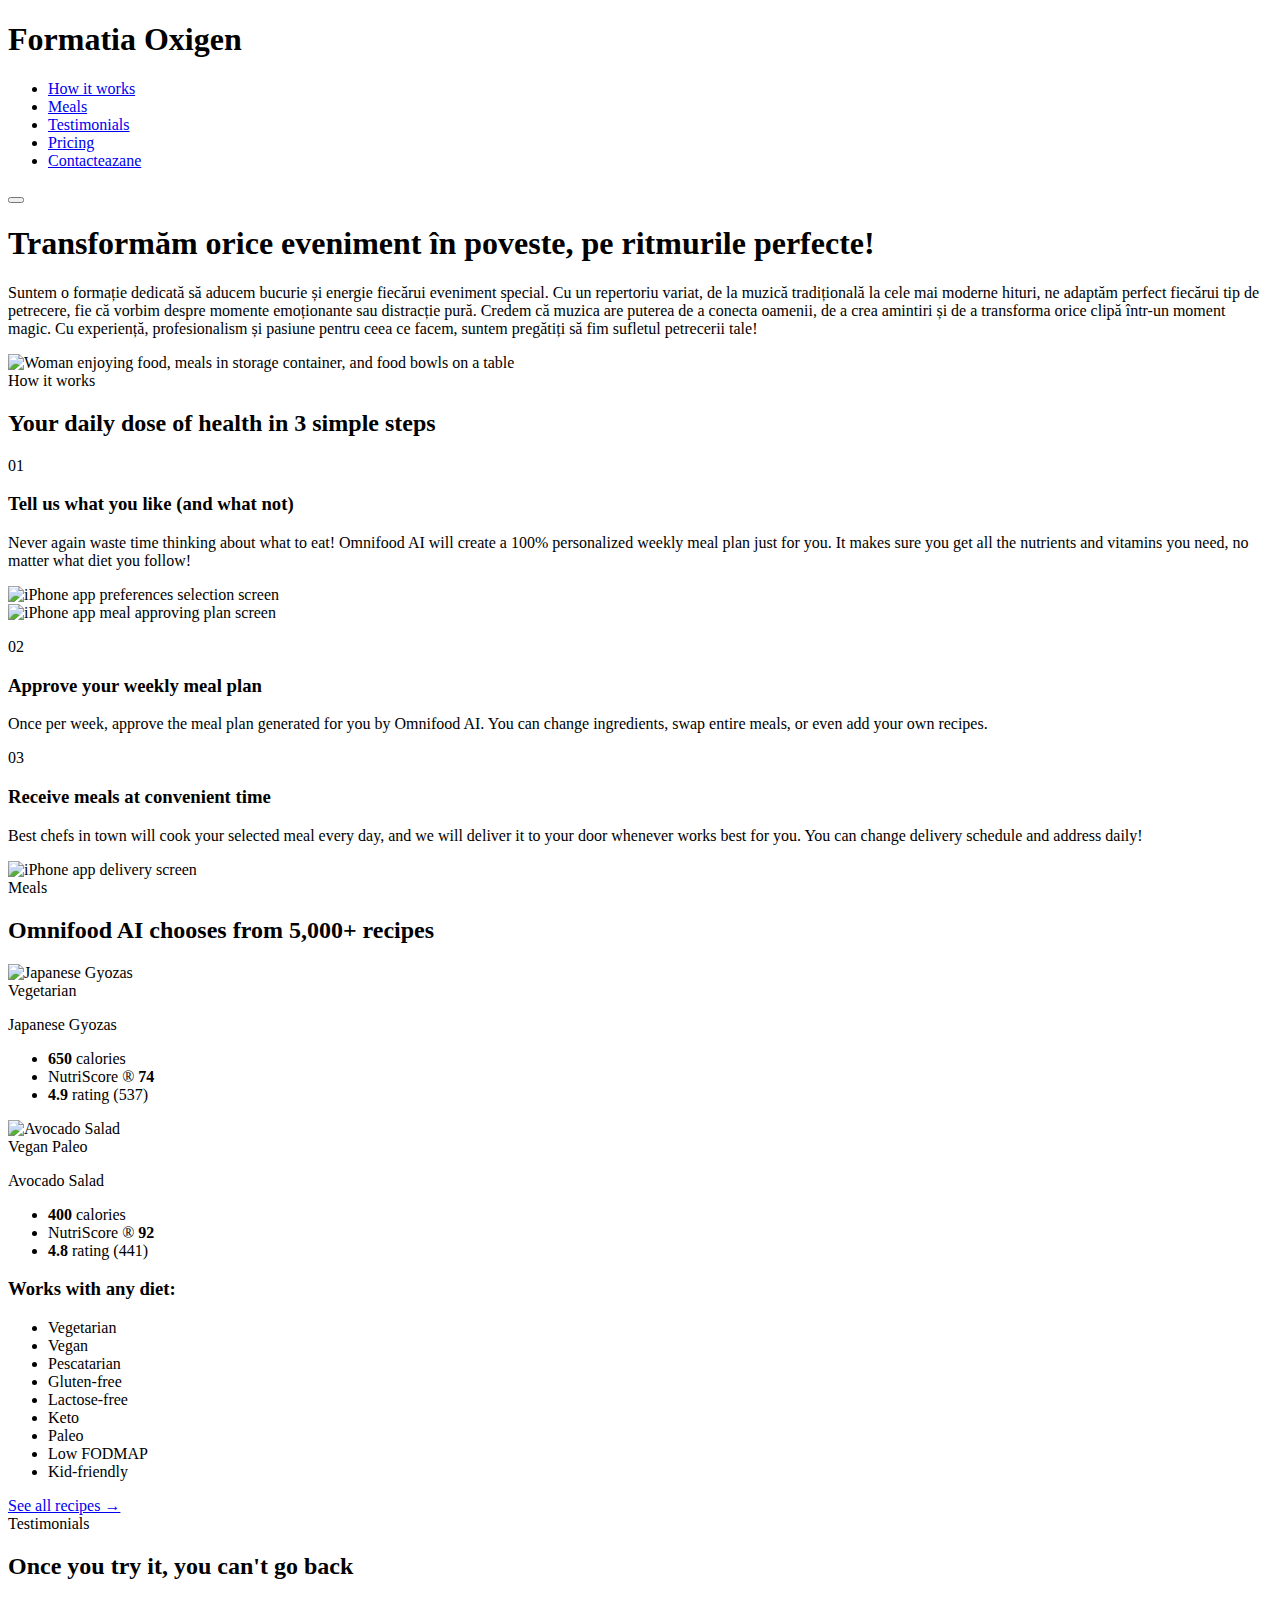
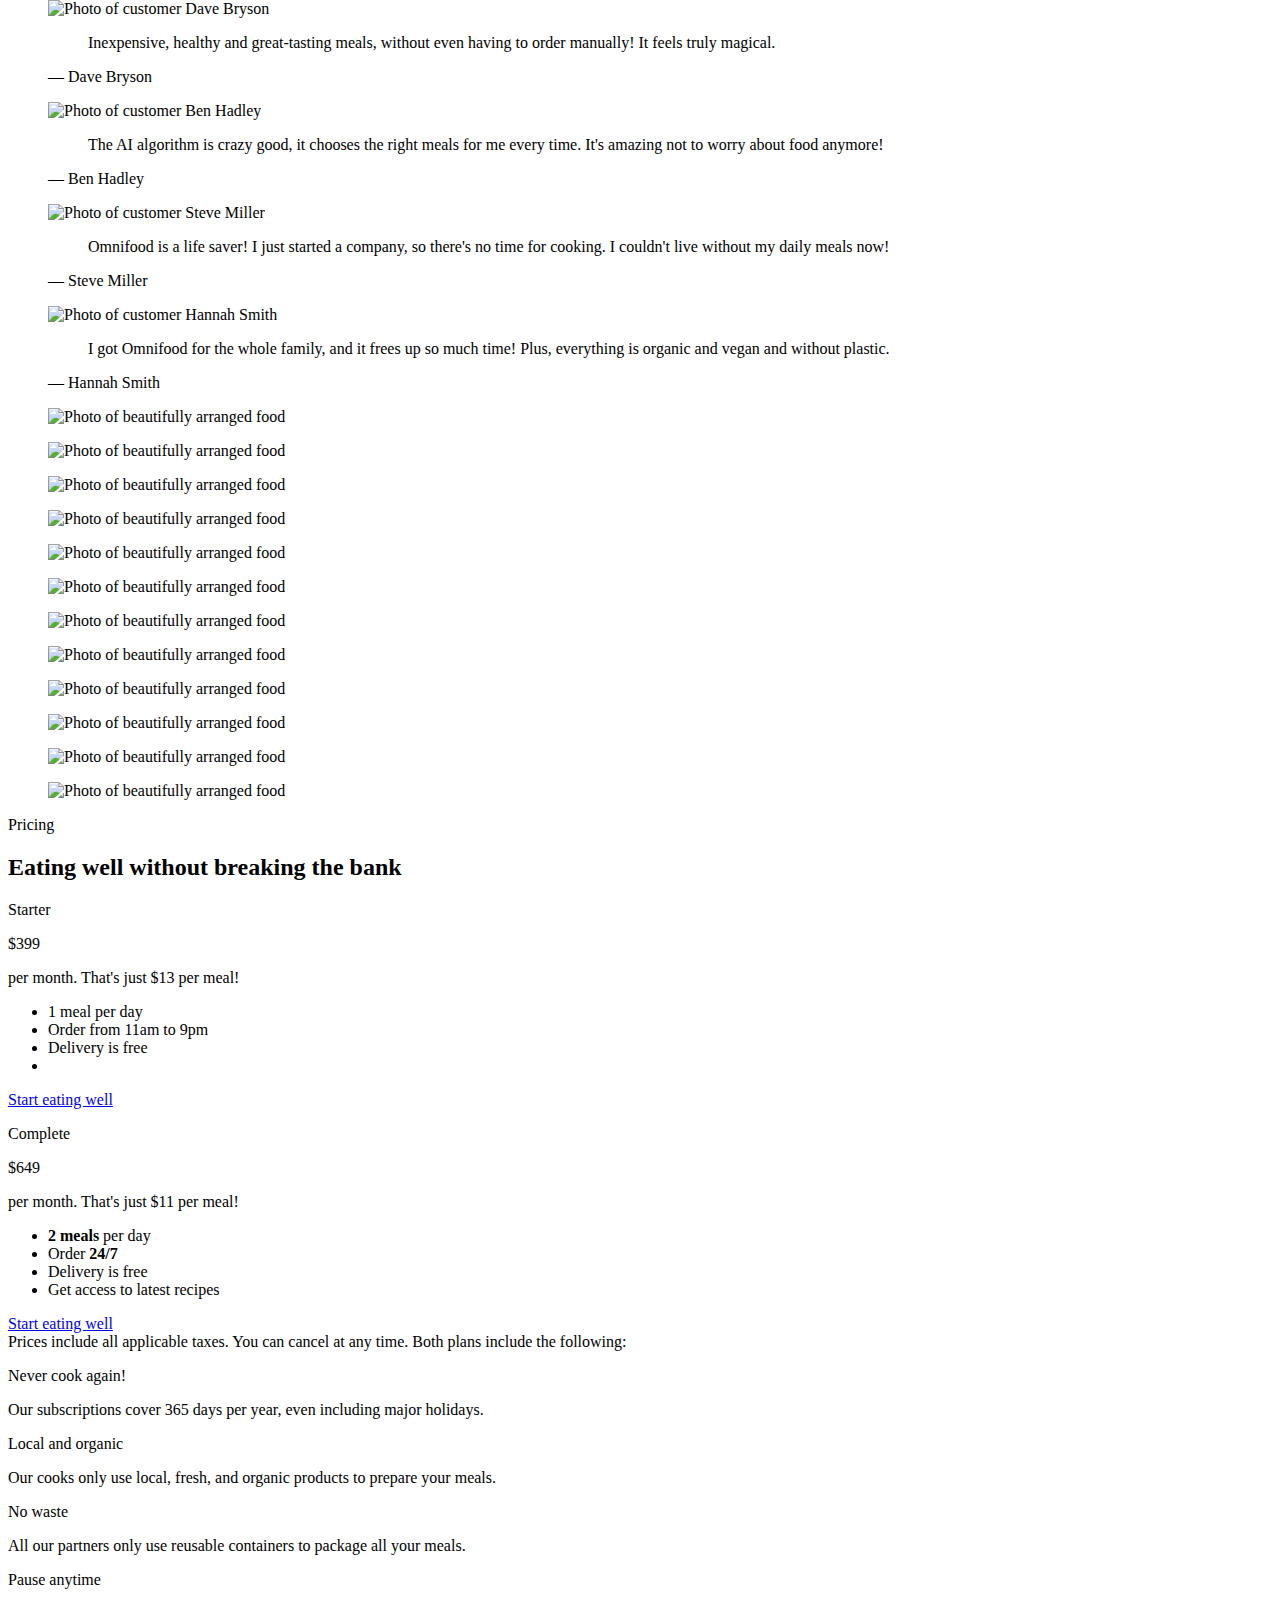
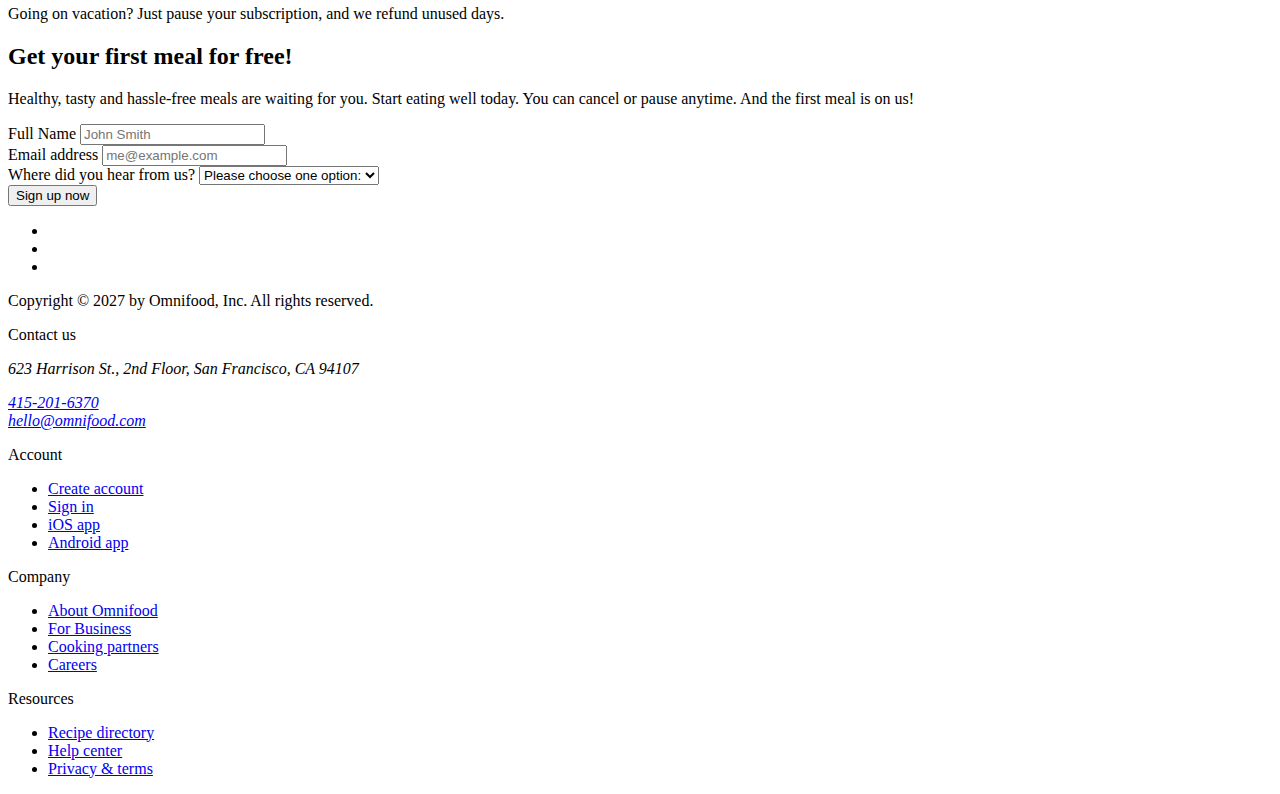
==== formatiaoxigen/src/main/resources/templates/index.html @ ca4342b4 "add files" ====
<!DOCTYPE html>
<html lang="en">
  <head>
    <meta charset="UTF-8" />
    <meta http-equiv="X-UA-Compatible" content="IE=edge" />
    <meta
      name="description"
      content="Omnifood is an AI-powered food subscription that will make you eat healthy again, 365 days per year. It's tailored to your personal tastes and nutritional needs."
    />

    <!-- Always include this line of code!!! -->
    <meta name="viewport" content="width=device-width, initial-scale=1.0" />

    <link rel="icon" href="img/favicon.png" />
    <link rel="apple-touch-icon" href="img/apple-touch-icon.png" />
    <link rel="manifest" href="manifest.webmanifest" />
    <link rel="preconnect" href="https://fonts.gstatic.com" />
    <link
      href="https://fonts.googleapis.com/css2?family=Rubik:wght@400;500;600;700&display=swap"
      rel="stylesheet"
    />

    <link rel="stylesheet" href="css/general.css" />
    <link rel="stylesheet" href="css/style.css" />
    <link rel="stylesheet" href="css/queries.css" />

    <script
      type="module"
      src="https://unpkg.com/ionicons@5.4.0/dist/ionicons/ionicons.esm.js"
    ></script>
    <script
      nomodule=""
      src="https://unpkg.com/ionicons@5.4.0/dist/ionicons/ionicons.js"
    ></script>

    <script
      defer
      src="https://unpkg.com/smoothscroll-polyfill@0.4.4/dist/smoothscroll.min.js"
    ></script>
    <script defer src="js/script.js"></script>

    <title>Formatia Oxigen</title>
  </head>
  <body>
    <header class="header">
      <h1 class="logo-formatie">Formatia Oxigen</h1>

      <nav class="main-nav">
        <ul class="main-nav-list">
          <li><a class="main-nav-link" href="#how">How it works</a></li>
          <li><a class="main-nav-link" href="#meals">Meals</a></li>
          <li>
            <a class="main-nav-link" href="#testimonials">Testimonials</a>
          </li>
          <li><a class="main-nav-link" href="#pricing">Pricing</a></li>
          <li><a class="main-nav-link nav-cta" href="#cta">Contacteazane</a></li>
        </ul>
      </nav>

      <button class="btn-mobile-nav">
        <ion-icon class="icon-mobile-nav" name="menu-outline"></ion-icon>
        <ion-icon class="icon-mobile-nav" name="close-outline"></ion-icon>
      </button>
    </header>

    <main>
      <section class="section-hero">
        <div class="hero">
          <div class="hero-text-box">
            <h1 class="heading-primary">
              Transformăm orice eveniment în poveste, pe ritmurile perfecte!
            </h1>
            <p class="hero-description">
              Suntem o formație dedicată să aducem bucurie și energie fiecărui eveniment special.
              Cu un repertoriu variat, de la muzică tradițională la cele mai moderne hituri,
              ne adaptăm perfect fiecărui tip de petrecere, fie că vorbim despre momente emoționante sau distracție pură.
              Credem că muzica are puterea de a conecta oamenii, de a crea amintiri și de a transforma orice clipă
              într-un moment magic. Cu experiență, profesionalism și pasiune pentru ceea ce facem, suntem pregătiți
              să fim sufletul petrecerii tale!
            </p>
          </div>
          <div class="hero-img-box">
            <picture>
              <source srcset="img/formatie-completa.jpg" type="image/png" />
              <img
                src="img/formatie-completa.jpg"
                class="hero-img"
                alt="Woman enjoying food, meals in storage container, and food bowls on a table"
              />
            </picture>
          </div>
        </div>
      </section>

      <section class="section-how" id="how">
        <div class="container">
          <span class="subheading">How it works</span>
          <h2 class="heading-secondary">
            Your daily dose of health in 3 simple steps
          </h2>
        </div>

        <div class="container grid grid--2-cols grid--center-v">
          <!-- STEP 01 -->
          <div class="step-text-box">
            <p class="step-number">01</p>
            <h3 class="heading-tertiary">
              Tell us what you like (and what not)
            </h3>
            <p class="step-description">
              Never again waste time thinking about what to eat! Omnifood AI
              will create a 100% personalized weekly meal plan just for you. It
              makes sure you get all the nutrients and vitamins you need, no
              matter what diet you follow!
            </p>
          </div>

          <div class="step-img-box">
            <img
              src="img/app/app-screen-1.png"
              class="step-img"
              alt="iPhone app
            preferences selection screen"
            />
          </div>

          <!-- STEP 02 -->
          <div class="step-img-box">
            <img
              src="img/app/app-screen-2.png"
              class="step-img"
              alt="iPhone app
            meal approving plan screen"
            />
          </div>
          <div class="step-text-box">
            <p class="step-number">02</p>
            <h3 class="heading-tertiary">Approve your weekly meal plan</h3>
            <p class="step-description">
              Once per week, approve the meal plan generated for you by Omnifood
              AI. You can change ingredients, swap entire meals, or even add
              your own recipes.
            </p>
          </div>

          <!-- STEP 03 -->
          <div class="step-text-box">
            <p class="step-number">03</p>
            <h3 class="heading-tertiary">Receive meals at convenient time</h3>
            <p class="step-description">
              Best chefs in town will cook your selected meal every day, and we
              will deliver it to your door whenever works best for you. You can
              change delivery schedule and address daily!
            </p>
          </div>
          <div class="step-img-box">
            <img
              src="img/app/app-screen-3.png"
              class="step-img"
              alt="iPhone app
            delivery screen"
            />
          </div>
        </div>
      </section>

      <section class="section-meals" id="meals">
        <div class="container center-text">
          <span class="subheading">Meals</span>
          <h2 class="heading-secondary">
            Omnifood AI chooses from 5,000+ recipes
          </h2>
        </div>

        <div class="container grid grid--3-cols margin-bottom-md">
          <div class="meal">
            <img
              src="img/meals/meal-1.jpg"
              class="meal-img"
              alt="Japanese Gyozas"
            />
            <div class="meal-content">
              <div class="meal-tags">
                <span class="tag tag--vegetarian">Vegetarian</span>
              </div>
              <p class="meal-title">Japanese Gyozas</p>
              <ul class="meal-attributes">
                <li class="meal-attribute">
                  <ion-icon class="meal-icon" name="flame-outline"></ion-icon>
                  <span><strong>650</strong> calories</span>
                </li>
                <li class="meal-attribute">
                  <ion-icon
                    class="meal-icon"
                    name="restaurant-outline"
                  ></ion-icon>
                  <span>NutriScore &reg; <strong>74</strong></span>
                </li>
                <li class="meal-attribute">
                  <ion-icon class="meal-icon" name="star-outline"></ion-icon>
                  <span><strong>4.9</strong> rating (537)</span>
                </li>
              </ul>
            </div>
          </div>

          <div class="meal">
            <img
              src="img/meals/meal-2.jpg"
              class="meal-img"
              alt="Avocado Salad"
            />
            <div class="meal-content">
              <div class="meal-tags">
                <span class="tag tag--vegan">Vegan</span>
                <span class="tag tag--paleo">Paleo</span>
              </div>
              <p class="meal-title">Avocado Salad</p>
              <ul class="meal-attributes">
                <li class="meal-attribute">
                  <ion-icon class="meal-icon" name="flame-outline"></ion-icon>
                  <span><strong>400</strong> calories</span>
                </li>
                <li class="meal-attribute">
                  <ion-icon
                    class="meal-icon"
                    name="restaurant-outline"
                  ></ion-icon>
                  <span>NutriScore &reg; <strong>92</strong></span>
                </li>
                <li class="meal-attribute">
                  <ion-icon class="meal-icon" name="star-outline"></ion-icon>
                  <span><strong>4.8</strong> rating (441)</span>
                </li>
              </ul>
            </div>
          </div>

          <div class="diets">
            <h3 class="heading-tertiary">Works with any diet:</h3>
            <ul class="list">
              <li class="list-item">
                <ion-icon class="list-icon" name="checkmark-outline"></ion-icon>
                <span>Vegetarian</span>
              </li>
              <li class="list-item">
                <ion-icon class="list-icon" name="checkmark-outline"></ion-icon>
                <span>Vegan</span>
              </li>
              <li class="list-item">
                <ion-icon class="list-icon" name="checkmark-outline"></ion-icon>
                <span>Pescatarian</span>
              </li>
              <li class="list-item">
                <ion-icon class="list-icon" name="checkmark-outline"></ion-icon>
                <span>Gluten-free</span>
              </li>
              <li class="list-item">
                <ion-icon class="list-icon" name="checkmark-outline"></ion-icon>
                <span>Lactose-free</span>
              </li>
              <li class="list-item">
                <ion-icon class="list-icon" name="checkmark-outline"></ion-icon>
                <span>Keto</span>
              </li>
              <li class="list-item">
                <ion-icon class="list-icon" name="checkmark-outline"></ion-icon>
                <span>Paleo</span>
              </li>
              <li class="list-item">
                <ion-icon class="list-icon" name="checkmark-outline"></ion-icon>
                <span>Low FODMAP</span>
              </li>
              <li class="list-item">
                <ion-icon class="list-icon" name="checkmark-outline"></ion-icon>
                <span>Kid-friendly</span>
              </li>
            </ul>
          </div>
        </div>

        <div class="container all-recipes">
          <a href="#" class="link">See all recipes &rarr;</a>
        </div>
      </section>

      <section class="section-testimonials" id="testimonials">
        <div class="testimonials-container">
          <span class="subheading">Testimonials</span>
          <h2 class="heading-secondary">Once you try it, you can't go back</h2>

          <div class="testimonials">
            <figure class="testimonial">
              <img
                class="testimonial-img"
                alt="Photo of customer Dave Bryson"
                src="img/customers/dave.jpg"
              />
              <blockquote class="testimonial-text">
                Inexpensive, healthy and great-tasting meals, without even
                having to order manually! It feels truly magical.
              </blockquote>
              <p class="testimonial-name">&mdash; Dave Bryson</p>
            </figure>

            <figure class="testimonial">
              <img
                class="testimonial-img"
                alt="Photo of customer Ben Hadley"
                src="img/customers/ben.jpg"
              />
              <blockquote class="testimonial-text">
                The AI algorithm is crazy good, it chooses the right meals for
                me every time. It's amazing not to worry about food anymore!
              </blockquote>
              <p class="testimonial-name">&mdash; Ben Hadley</p>
            </figure>

            <figure class="testimonial">
              <img
                class="testimonial-img"
                alt="Photo of customer Steve Miller"
                src="img/customers/steve.jpg"
              />
              <blockquote class="testimonial-text">
                Omnifood is a life saver! I just started a company, so there's
                no time for cooking. I couldn't live without my daily meals now!
              </blockquote>
              <p class="testimonial-name">&mdash; Steve Miller</p>
            </figure>

            <figure class="testimonial">
              <img
                class="testimonial-img"
                alt="Photo of customer Hannah Smith"
                src="img/customers/hannah.jpg"
              />
              <blockquote class="testimonial-text">
                I got Omnifood for the whole family, and it frees up so much
                time! Plus, everything is organic and vegan and without plastic.
              </blockquote>
              <p class="testimonial-name">&mdash; Hannah Smith</p>
            </figure>
          </div>
        </div>

        <div class="gallery">
          <figure class="gallery-item">
            <img
              src="img/gallery/gallery-1.jpg"
              alt="Photo of beautifully
            arranged food"
            />
            <!-- <figcaption>Caption</figcaption> -->
          </figure>
          <figure class="gallery-item">
            <img
              src="img/gallery/gallery-2.jpg"
              alt="Photo of beautifully
            arranged food"
            />
          </figure>
          <figure class="gallery-item">
            <img
              src="img/gallery/gallery-3.jpg"
              alt="Photo of beautifully
            arranged food"
            />
          </figure>
          <figure class="gallery-item">
            <img
              src="img/gallery/gallery-4.jpg"
              alt="Photo of beautifully
            arranged food"
            />
          </figure>
          <figure class="gallery-item">
            <img
              src="img/gallery/gallery-5.jpg"
              alt="Photo of beautifully
            arranged food"
            />
          </figure>
          <figure class="gallery-item">
            <img
              src="img/gallery/gallery-6.jpg"
              alt="Photo of beautifully
            arranged food"
            />
          </figure>
          <figure class="gallery-item">
            <img
              src="img/gallery/gallery-7.jpg"
              alt="Photo of beautifully
            arranged food"
            />
          </figure>
          <figure class="gallery-item">
            <img
              src="img/gallery/gallery-8.jpg"
              alt="Photo of beautifully
            arranged food"
            />
          </figure>
          <figure class="gallery-item">
            <img
              src="img/gallery/gallery-9.jpg"
              alt="Photo of beautifully
            arranged food"
            />
          </figure>
          <figure class="gallery-item">
            <img
              src="img/gallery/gallery-10.jpg"
              alt="Photo of beautifully
            arranged food"
            />
          </figure>
          <figure class="gallery-item">
            <img
              src="img/gallery/gallery-11.jpg"
              alt="Photo of beautifully
            arranged food"
            />
          </figure>
          <figure class="gallery-item">
            <img
              src="img/gallery/gallery-12.jpg"
              alt="Photo of beautifully
            arranged food"
            />
          </figure>
        </div>
      </section>

      <section class="section-pricing" id="pricing">
        <div class="container">
          <span class="subheading">Pricing</span>
          <h2 class="heading-secondary">
            Eating well without breaking the bank
          </h2>
        </div>

        <div class="container grid grid--2-cols margin-bottom-md">
          <div class="pricing-plan pricing-plan--starter">
            <header class="plan-header">
              <p class="plan-name">Starter</p>
              <p class="plan-price"><span>$</span>399</p>
              <p class="plan-text">per month. That's just $13 per meal!</p>
            </header>
            <ul class="list">
              <li class="list-item">
                <ion-icon class="list-icon" name="checkmark-outline"></ion-icon>
                <span>1 meal per day</span>
              </li>
              <li class="list-item">
                <ion-icon class="list-icon" name="checkmark-outline"></ion-icon>
                <span>Order from 11am to 9pm</span>
              </li>
              <li class="list-item">
                <ion-icon class="list-icon" name="checkmark-outline"></ion-icon>
                <span>Delivery is free</span>
              </li>
              <li class="list-item">
                <ion-icon class="list-icon" name="close-outline"></ion-icon>
              </li>
            </ul>
            <div class="plan-sing-up">
              <a href="#" class="btn btn--full">Start eating well</a>
            </div>
          </div>

          <div class="pricing-plan pricing-plan--complete">
            <header class="plan-header">
              <p class="plan-name">Complete</p>
              <p class="plan-price"><span>$</span>649</p>
              <p class="plan-text">per month. That's just $11 per meal!</p>
            </header>
            <ul class="list">
              <li class="list-item">
                <ion-icon class="list-icon" name="checkmark-outline"></ion-icon>
                <span><strong>2 meals</strong> per day</span>
              </li>
              <li class="list-item">
                <ion-icon class="list-icon" name="checkmark-outline"></ion-icon>
                <span>Order <strong>24/7</strong></span>
              </li>
              <li class="list-item">
                <ion-icon class="list-icon" name="checkmark-outline"></ion-icon>
                <span>Delivery is free</span>
              </li>
              <li class="list-item">
                <ion-icon class="list-icon" name="checkmark-outline"></ion-icon>
                <span>Get access to latest recipes</span>
              </li>
            </ul>
            <div class="plan-sing-up">
              <a href="#" class="btn btn--full">Start eating well</a>
            </div>
          </div>
        </div>

        <div class="container grid">
          <aside class="plan-details">
            Prices include all applicable taxes. You can cancel at any time.
            Both plans include the following:
          </aside>
        </div>

        <div class="container grid grid--4-cols">
          <div class="feature">
            <ion-icon class="feature-icon" name="infinite-outline"></ion-icon>
            <p class="feature-title">Never cook again!</p>
            <p class="feature-text">
              Our subscriptions cover 365 days per year, even including major
              holidays.
            </p>
          </div>
          <div class="feature">
            <ion-icon class="feature-icon" name="nutrition-outline"></ion-icon>
            <p class="feature-title">Local and organic</p>
            <p class="feature-text">
              Our cooks only use local, fresh, and organic products to prepare
              your meals.
            </p>
          </div>
          <div class="feature">
            <ion-icon class="feature-icon" name="leaf-outline"></ion-icon>
            <p class="feature-title">No waste</p>
            <p class="feature-text">
              All our partners only use reusable containers to package all your
              meals.
            </p>
          </div>
          <div class="feature">
            <ion-icon class="feature-icon" name="pause-outline"></ion-icon>
            <p class="feature-title">Pause anytime</p>
            <p class="feature-text">
              Going on vacation? Just pause your subscription, and we refund
              unused days.
            </p>
          </div>
        </div>
      </section>

      <section class="section-cta" id="cta">
        <div class="container">
          <div class="cta">
            <div class="cta-text-box">
              <h2 class="heading-secondary">Get your first meal for free!</h2>
              <p class="cta-text">
                Healthy, tasty and hassle-free meals are waiting for you. Start
                eating well today. You can cancel or pause anytime. And the
                first meal is on us!
              </p>

              <form class="cta-form" name="sign-up" netlify>
                <div>
                  <label for="full-name">Full Name</label>
                  <input
                    id="full-name"
                    type="text"
                    placeholder="John Smith"
                    name="full-name"
                    required
                  />
                </div>

                <div>
                  <label for="email">Email address</label>
                  <input
                    id="email"
                    type="email"
                    placeholder="me@example.com"
                    name="email"
                    required
                  />
                </div>

                <div>
                  <label for="select-where">Where did you hear from us?</label>
                  <select id="select-where" name="select-where" required>
                    <option value="">Please choose one option:</option>
                    <option value="friends">Friends and family</option>
                    <option value="youtube">YouTube video</option>
                    <option value="podcast">Podcast</option>
                    <option value="ad">Facebook ad</option>
                    <option value="others">Others</option>
                  </select>
                </div>

                <button class="btn btn--form">Sign up now</button>

                <!-- <input type="checkbox" />
                <input type="number" /> -->
              </form>
            </div>
            <div
              class="cta-img-box"
              role="img"
              aria-label="Woman enjoying food"
            ></div>
          </div>
        </div>
      </section>
    </main>

    <footer class="footer">
      <div class="container grid grid--footer">
        <div class="logo-col">

          <ul class="social-links">
            <li>
              <a class="footer-link" href="#"
                ><ion-icon class="social-icon" name="logo-instagram"></ion-icon
              ></a>
            </li>
            <li>
              <a class="footer-link" href="#"
                ><ion-icon class="social-icon" name="logo-facebook"></ion-icon
              ></a>
            </li>
            <li>
              <a class="footer-link" href="#"
                ><ion-icon class="social-icon" name="logo-twitter"></ion-icon
              ></a>
            </li>
          </ul>

          <p class="copyright">
            Copyright &copy; <span class="year">2027</span> by Omnifood, Inc.
            All rights reserved.
          </p>
        </div>

        <div class="address-col">
          <p class="footer-heading">Contact us</p>
          <address class="contacts">
            <p class="address">
              623 Harrison St., 2nd Floor, San Francisco, CA 94107
            </p>
            <p>
              <a class="footer-link" href="tel:415-201-6370">415-201-6370</a
              ><br />
              <a class="footer-link" href="mailto:hello@omnifood.com"
                >hello@omnifood.com</a
              >
            </p>
          </address>
        </div>

        <nav class="nav-col">
          <p class="footer-heading">Account</p>
          <ul class="footer-nav">
            <li><a class="footer-link" href="#">Create account</a></li>
            <li><a class="footer-link" href="#">Sign in</a></li>
            <li><a class="footer-link" href="#">iOS app</a></li>
            <li><a class="footer-link" href="#">Android app</a></li>
          </ul>
        </nav>

        <nav class="nav-col">
          <p class="footer-heading">Company</p>
          <ul class="footer-nav">
            <li><a class="footer-link" href="#">About Omnifood</a></li>
            <li><a class="footer-link" href="#">For Business</a></li>
            <li><a class="footer-link" href="#">Cooking partners</a></li>
            <li><a class="footer-link" href="#">Careers</a></li>
          </ul>
        </nav>

        <nav class="nav-col">
          <p class="footer-heading">Resources</p>
          <ul class="footer-nav">
            <li><a class="footer-link" href="#">Recipe directory </a></li>
            <li><a class="footer-link" href="#">Help center</a></li>
            <li><a class="footer-link" href="#">Privacy & terms</a></li>
          </ul>
        </nav>
      </div>
    </footer>
  </body>
</html>
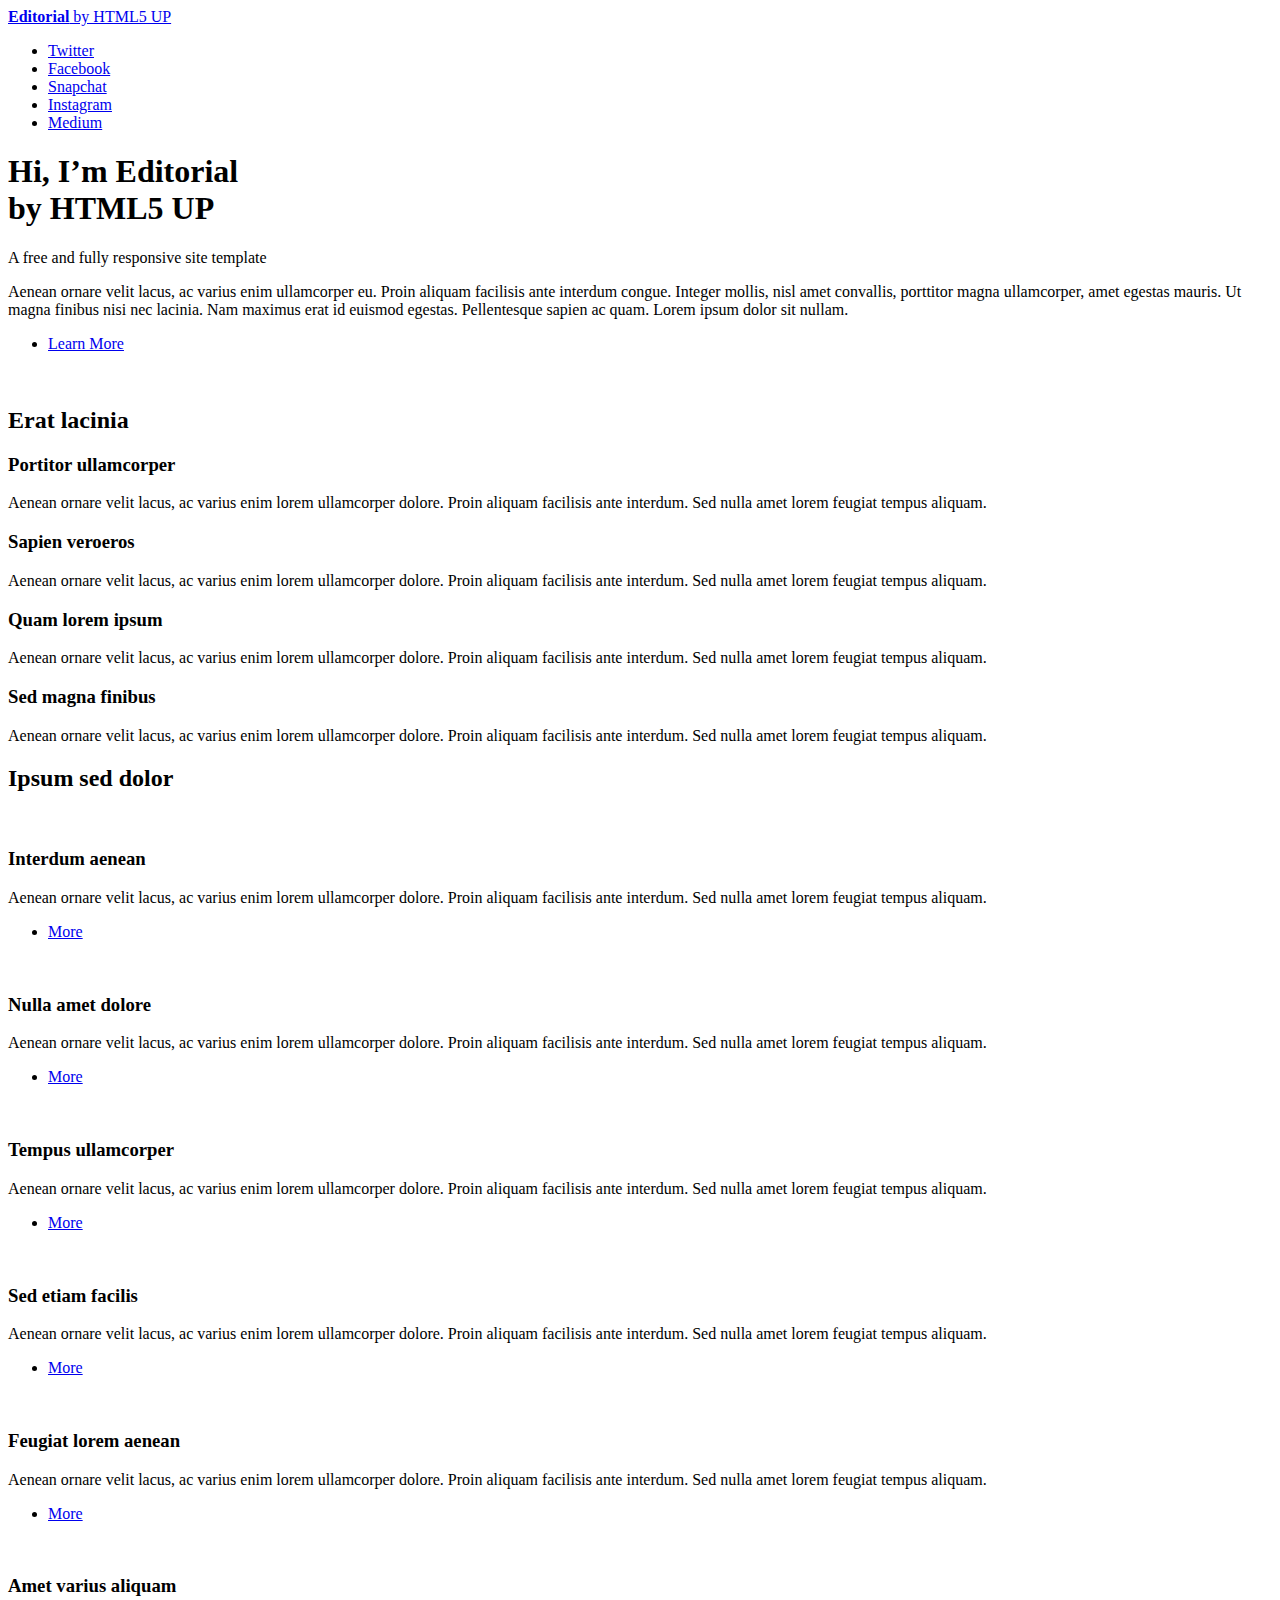
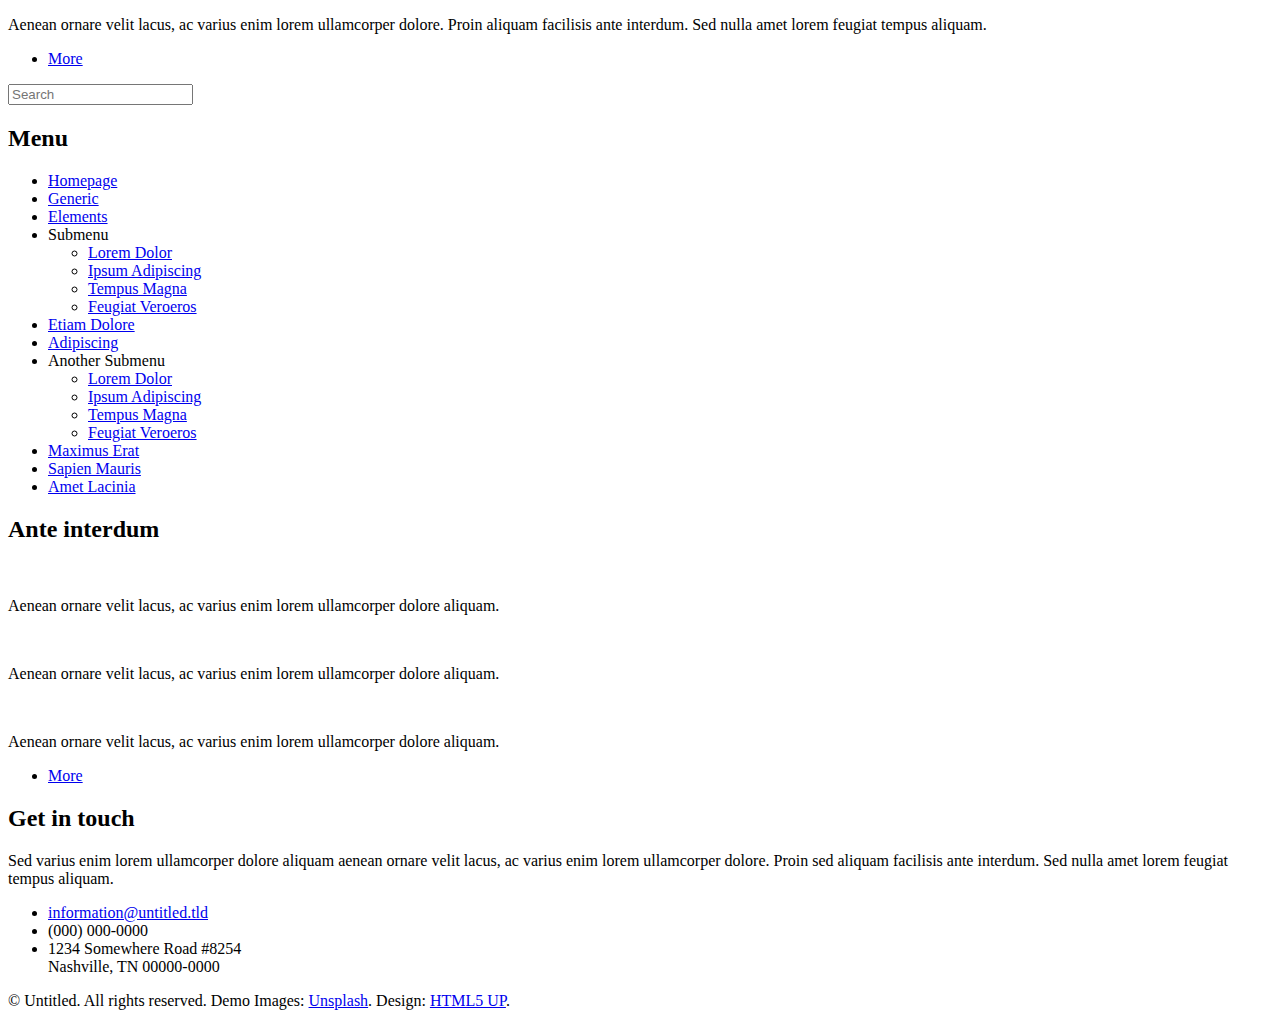
==== commit c58c02e1: "new version of project" ====
--- a/formatiaoxigen/src/main/resources/templates/index.html
+++ b/formatiaoxigen/src/main/resources/templates/index.html
@@ -1,683 +1,252 @@
-<!DOCTYPE html>
-<html lang="en">
-  <head>
-    <meta charset="UTF-8" />
-    <meta http-equiv="X-UA-Compatible" content="IE=edge" />
-    <meta
-      name="description"
-      content="Omnifood is an AI-powered food subscription that will make you eat healthy again, 365 days per year. It's tailored to your personal tastes and nutritional needs."
-    />
-
-    <!-- Always include this line of code!!! -->
-    <meta name="viewport" content="width=device-width, initial-scale=1.0" />
-
-    <link rel="icon" href="img/favicon.png" />
-    <link rel="apple-touch-icon" href="img/apple-touch-icon.png" />
-    <link rel="manifest" href="manifest.webmanifest" />
-    <link rel="preconnect" href="https://fonts.gstatic.com" />
-    <link
-      href="https://fonts.googleapis.com/css2?family=Rubik:wght@400;500;600;700&display=swap"
-      rel="stylesheet"
-    />
-
-    <link rel="stylesheet" href="css/general.css" />
-    <link rel="stylesheet" href="css/style.css" />
-    <link rel="stylesheet" href="css/queries.css" />
-
-    <script
-      type="module"
-      src="https://unpkg.com/ionicons@5.4.0/dist/ionicons/ionicons.esm.js"
-    ></script>
-    <script
-      nomodule=""
-      src="https://unpkg.com/ionicons@5.4.0/dist/ionicons/ionicons.js"
-    ></script>
-
-    <script
-      defer
-      src="https://unpkg.com/smoothscroll-polyfill@0.4.4/dist/smoothscroll.min.js"
-    ></script>
-    <script defer src="js/script.js"></script>
-
-    <title>Formatia Oxigen</title>
-  </head>
-  <body>
-    <header class="header">
-      <h1 class="logo-formatie">Formatia Oxigen</h1>
-
-      <nav class="main-nav">
-        <ul class="main-nav-list">
-          <li><a class="main-nav-link" href="#how">How it works</a></li>
-          <li><a class="main-nav-link" href="#meals">Meals</a></li>
-          <li>
-            <a class="main-nav-link" href="#testimonials">Testimonials</a>
-          </li>
-          <li><a class="main-nav-link" href="#pricing">Pricing</a></li>
-          <li><a class="main-nav-link nav-cta" href="#cta">Contacteazane</a></li>
-        </ul>
-      </nav>
-
-      <button class="btn-mobile-nav">
-        <ion-icon class="icon-mobile-nav" name="menu-outline"></ion-icon>
-        <ion-icon class="icon-mobile-nav" name="close-outline"></ion-icon>
-      </button>
-    </header>
-
-    <main>
-      <section class="section-hero">
-        <div class="hero">
-          <div class="hero-text-box">
-            <h1 class="heading-primary">
-              Transformăm orice eveniment în poveste, pe ritmurile perfecte!
-            </h1>
-            <p class="hero-description">
-              Suntem o formație dedicată să aducem bucurie și energie fiecărui eveniment special.
-              Cu un repertoriu variat, de la muzică tradițională la cele mai moderne hituri,
-              ne adaptăm perfect fiecărui tip de petrecere, fie că vorbim despre momente emoționante sau distracție pură.
-              Credem că muzica are puterea de a conecta oamenii, de a crea amintiri și de a transforma orice clipă
-              într-un moment magic. Cu experiență, profesionalism și pasiune pentru ceea ce facem, suntem pregătiți
-              să fim sufletul petrecerii tale!
-            </p>
-          </div>
-          <div class="hero-img-box">
-            <picture>
-              <source srcset="img/formatie-completa.jpg" type="image/png" />
-              <img
-                src="img/formatie-completa.jpg"
-                class="hero-img"
-                alt="Woman enjoying food, meals in storage container, and food bowls on a table"
-              />
-            </picture>
-          </div>
-        </div>
-      </section>
-
-      <section class="section-how" id="how">
-        <div class="container">
-          <span class="subheading">How it works</span>
-          <h2 class="heading-secondary">
-            Your daily dose of health in 3 simple steps
-          </h2>
-        </div>
-
-        <div class="container grid grid--2-cols grid--center-v">
-          <!-- STEP 01 -->
-          <div class="step-text-box">
-            <p class="step-number">01</p>
-            <h3 class="heading-tertiary">
-              Tell us what you like (and what not)
-            </h3>
-            <p class="step-description">
-              Never again waste time thinking about what to eat! Omnifood AI
-              will create a 100% personalized weekly meal plan just for you. It
-              makes sure you get all the nutrients and vitamins you need, no
-              matter what diet you follow!
-            </p>
-          </div>
-
-          <div class="step-img-box">
-            <img
-              src="img/app/app-screen-1.png"
-              class="step-img"
-              alt="iPhone app
-            preferences selection screen"
-            />
-          </div>
-
-          <!-- STEP 02 -->
-          <div class="step-img-box">
-            <img
-              src="img/app/app-screen-2.png"
-              class="step-img"
-              alt="iPhone app
-            meal approving plan screen"
-            />
-          </div>
-          <div class="step-text-box">
-            <p class="step-number">02</p>
-            <h3 class="heading-tertiary">Approve your weekly meal plan</h3>
-            <p class="step-description">
-              Once per week, approve the meal plan generated for you by Omnifood
-              AI. You can change ingredients, swap entire meals, or even add
-              your own recipes.
-            </p>
-          </div>
-
-          <!-- STEP 03 -->
-          <div class="step-text-box">
-            <p class="step-number">03</p>
-            <h3 class="heading-tertiary">Receive meals at convenient time</h3>
-            <p class="step-description">
-              Best chefs in town will cook your selected meal every day, and we
-              will deliver it to your door whenever works best for you. You can
-              change delivery schedule and address daily!
-            </p>
-          </div>
-          <div class="step-img-box">
-            <img
-              src="img/app/app-screen-3.png"
-              class="step-img"
-              alt="iPhone app
-            delivery screen"
-            />
-          </div>
-        </div>
-      </section>
-
-      <section class="section-meals" id="meals">
-        <div class="container center-text">
-          <span class="subheading">Meals</span>
-          <h2 class="heading-secondary">
-            Omnifood AI chooses from 5,000+ recipes
-          </h2>
-        </div>
-
-        <div class="container grid grid--3-cols margin-bottom-md">
-          <div class="meal">
-            <img
-              src="img/meals/meal-1.jpg"
-              class="meal-img"
-              alt="Japanese Gyozas"
-            />
-            <div class="meal-content">
-              <div class="meal-tags">
-                <span class="tag tag--vegetarian">Vegetarian</span>
-              </div>
-              <p class="meal-title">Japanese Gyozas</p>
-              <ul class="meal-attributes">
-                <li class="meal-attribute">
-                  <ion-icon class="meal-icon" name="flame-outline"></ion-icon>
-                  <span><strong>650</strong> calories</span>
-                </li>
-                <li class="meal-attribute">
-                  <ion-icon
-                    class="meal-icon"
-                    name="restaurant-outline"
-                  ></ion-icon>
-                  <span>NutriScore &reg; <strong>74</strong></span>
-                </li>
-                <li class="meal-attribute">
-                  <ion-icon class="meal-icon" name="star-outline"></ion-icon>
-                  <span><strong>4.9</strong> rating (537)</span>
-                </li>
-              </ul>
-            </div>
-          </div>
-
-          <div class="meal">
-            <img
-              src="img/meals/meal-2.jpg"
-              class="meal-img"
-              alt="Avocado Salad"
-            />
-            <div class="meal-content">
-              <div class="meal-tags">
-                <span class="tag tag--vegan">Vegan</span>
-                <span class="tag tag--paleo">Paleo</span>
-              </div>
-              <p class="meal-title">Avocado Salad</p>
-              <ul class="meal-attributes">
-                <li class="meal-attribute">
-                  <ion-icon class="meal-icon" name="flame-outline"></ion-icon>
-                  <span><strong>400</strong> calories</span>
-                </li>
-                <li class="meal-attribute">
-                  <ion-icon
-                    class="meal-icon"
-                    name="restaurant-outline"
-                  ></ion-icon>
-                  <span>NutriScore &reg; <strong>92</strong></span>
-                </li>
-                <li class="meal-attribute">
-                  <ion-icon class="meal-icon" name="star-outline"></ion-icon>
-                  <span><strong>4.8</strong> rating (441)</span>
-                </li>
-              </ul>
-            </div>
-          </div>
-
-          <div class="diets">
-            <h3 class="heading-tertiary">Works with any diet:</h3>
-            <ul class="list">
-              <li class="list-item">
-                <ion-icon class="list-icon" name="checkmark-outline"></ion-icon>
-                <span>Vegetarian</span>
-              </li>
-              <li class="list-item">
-                <ion-icon class="list-icon" name="checkmark-outline"></ion-icon>
-                <span>Vegan</span>
-              </li>
-              <li class="list-item">
-                <ion-icon class="list-icon" name="checkmark-outline"></ion-icon>
-                <span>Pescatarian</span>
-              </li>
-              <li class="list-item">
-                <ion-icon class="list-icon" name="checkmark-outline"></ion-icon>
-                <span>Gluten-free</span>
-              </li>
-              <li class="list-item">
-                <ion-icon class="list-icon" name="checkmark-outline"></ion-icon>
-                <span>Lactose-free</span>
-              </li>
-              <li class="list-item">
-                <ion-icon class="list-icon" name="checkmark-outline"></ion-icon>
-                <span>Keto</span>
-              </li>
-              <li class="list-item">
-                <ion-icon class="list-icon" name="checkmark-outline"></ion-icon>
-                <span>Paleo</span>
-              </li>
-              <li class="list-item">
-                <ion-icon class="list-icon" name="checkmark-outline"></ion-icon>
-                <span>Low FODMAP</span>
-              </li>
-              <li class="list-item">
-                <ion-icon class="list-icon" name="checkmark-outline"></ion-icon>
-                <span>Kid-friendly</span>
-              </li>
-            </ul>
-          </div>
-        </div>
-
-        <div class="container all-recipes">
-          <a href="#" class="link">See all recipes &rarr;</a>
-        </div>
-      </section>
-
-      <section class="section-testimonials" id="testimonials">
-        <div class="testimonials-container">
-          <span class="subheading">Testimonials</span>
-          <h2 class="heading-secondary">Once you try it, you can't go back</h2>
-
-          <div class="testimonials">
-            <figure class="testimonial">
-              <img
-                class="testimonial-img"
-                alt="Photo of customer Dave Bryson"
-                src="img/customers/dave.jpg"
-              />
-              <blockquote class="testimonial-text">
-                Inexpensive, healthy and great-tasting meals, without even
-                having to order manually! It feels truly magical.
-              </blockquote>
-              <p class="testimonial-name">&mdash; Dave Bryson</p>
-            </figure>
-
-            <figure class="testimonial">
-              <img
-                class="testimonial-img"
-                alt="Photo of customer Ben Hadley"
-                src="img/customers/ben.jpg"
-              />
-              <blockquote class="testimonial-text">
-                The AI algorithm is crazy good, it chooses the right meals for
-                me every time. It's amazing not to worry about food anymore!
-              </blockquote>
-              <p class="testimonial-name">&mdash; Ben Hadley</p>
-            </figure>
-
-            <figure class="testimonial">
-              <img
-                class="testimonial-img"
-                alt="Photo of customer Steve Miller"
-                src="img/customers/steve.jpg"
-              />
-              <blockquote class="testimonial-text">
-                Omnifood is a life saver! I just started a company, so there's
-                no time for cooking. I couldn't live without my daily meals now!
-              </blockquote>
-              <p class="testimonial-name">&mdash; Steve Miller</p>
-            </figure>
-
-            <figure class="testimonial">
-              <img
-                class="testimonial-img"
-                alt="Photo of customer Hannah Smith"
-                src="img/customers/hannah.jpg"
-              />
-              <blockquote class="testimonial-text">
-                I got Omnifood for the whole family, and it frees up so much
-                time! Plus, everything is organic and vegan and without plastic.
-              </blockquote>
-              <p class="testimonial-name">&mdash; Hannah Smith</p>
-            </figure>
-          </div>
-        </div>
-
-        <div class="gallery">
-          <figure class="gallery-item">
-            <img
-              src="img/gallery/gallery-1.jpg"
-              alt="Photo of beautifully
-            arranged food"
-            />
-            <!-- <figcaption>Caption</figcaption> -->
-          </figure>
-          <figure class="gallery-item">
-            <img
-              src="img/gallery/gallery-2.jpg"
-              alt="Photo of beautifully
-            arranged food"
-            />
-          </figure>
-          <figure class="gallery-item">
-            <img
-              src="img/gallery/gallery-3.jpg"
-              alt="Photo of beautifully
-            arranged food"
-            />
-          </figure>
-          <figure class="gallery-item">
-            <img
-              src="img/gallery/gallery-4.jpg"
-              alt="Photo of beautifully
-            arranged food"
-            />
-          </figure>
-          <figure class="gallery-item">
-            <img
-              src="img/gallery/gallery-5.jpg"
-              alt="Photo of beautifully
-            arranged food"
-            />
-          </figure>
-          <figure class="gallery-item">
-            <img
-              src="img/gallery/gallery-6.jpg"
-              alt="Photo of beautifully
-            arranged food"
-            />
-          </figure>
-          <figure class="gallery-item">
-            <img
-              src="img/gallery/gallery-7.jpg"
-              alt="Photo of beautifully
-            arranged food"
-            />
-          </figure>
-          <figure class="gallery-item">
-            <img
-              src="img/gallery/gallery-8.jpg"
-              alt="Photo of beautifully
-            arranged food"
-            />
-          </figure>
-          <figure class="gallery-item">
-            <img
-              src="img/gallery/gallery-9.jpg"
-              alt="Photo of beautifully
-            arranged food"
-            />
-          </figure>
-          <figure class="gallery-item">
-            <img
-              src="img/gallery/gallery-10.jpg"
-              alt="Photo of beautifully
-            arranged food"
-            />
-          </figure>
-          <figure class="gallery-item">
-            <img
-              src="img/gallery/gallery-11.jpg"
-              alt="Photo of beautifully
-            arranged food"
-            />
-          </figure>
-          <figure class="gallery-item">
-            <img
-              src="img/gallery/gallery-12.jpg"
-              alt="Photo of beautifully
-            arranged food"
-            />
-          </figure>
-        </div>
-      </section>
-
-      <section class="section-pricing" id="pricing">
-        <div class="container">
-          <span class="subheading">Pricing</span>
-          <h2 class="heading-secondary">
-            Eating well without breaking the bank
-          </h2>
-        </div>
-
-        <div class="container grid grid--2-cols margin-bottom-md">
-          <div class="pricing-plan pricing-plan--starter">
-            <header class="plan-header">
-              <p class="plan-name">Starter</p>
-              <p class="plan-price"><span>$</span>399</p>
-              <p class="plan-text">per month. That's just $13 per meal!</p>
-            </header>
-            <ul class="list">
-              <li class="list-item">
-                <ion-icon class="list-icon" name="checkmark-outline"></ion-icon>
-                <span>1 meal per day</span>
-              </li>
-              <li class="list-item">
-                <ion-icon class="list-icon" name="checkmark-outline"></ion-icon>
-                <span>Order from 11am to 9pm</span>
-              </li>
-              <li class="list-item">
-                <ion-icon class="list-icon" name="checkmark-outline"></ion-icon>
-                <span>Delivery is free</span>
-              </li>
-              <li class="list-item">
-                <ion-icon class="list-icon" name="close-outline"></ion-icon>
-              </li>
-            </ul>
-            <div class="plan-sing-up">
-              <a href="#" class="btn btn--full">Start eating well</a>
-            </div>
-          </div>
-
-          <div class="pricing-plan pricing-plan--complete">
-            <header class="plan-header">
-              <p class="plan-name">Complete</p>
-              <p class="plan-price"><span>$</span>649</p>
-              <p class="plan-text">per month. That's just $11 per meal!</p>
-            </header>
-            <ul class="list">
-              <li class="list-item">
-                <ion-icon class="list-icon" name="checkmark-outline"></ion-icon>
-                <span><strong>2 meals</strong> per day</span>
-              </li>
-              <li class="list-item">
-                <ion-icon class="list-icon" name="checkmark-outline"></ion-icon>
-                <span>Order <strong>24/7</strong></span>
-              </li>
-              <li class="list-item">
-                <ion-icon class="list-icon" name="checkmark-outline"></ion-icon>
-                <span>Delivery is free</span>
-              </li>
-              <li class="list-item">
-                <ion-icon class="list-icon" name="checkmark-outline"></ion-icon>
-                <span>Get access to latest recipes</span>
-              </li>
-            </ul>
-            <div class="plan-sing-up">
-              <a href="#" class="btn btn--full">Start eating well</a>
-            </div>
-          </div>
-        </div>
-
-        <div class="container grid">
-          <aside class="plan-details">
-            Prices include all applicable taxes. You can cancel at any time.
-            Both plans include the following:
-          </aside>
-        </div>
-
-        <div class="container grid grid--4-cols">
-          <div class="feature">
-            <ion-icon class="feature-icon" name="infinite-outline"></ion-icon>
-            <p class="feature-title">Never cook again!</p>
-            <p class="feature-text">
-              Our subscriptions cover 365 days per year, even including major
-              holidays.
-            </p>
-          </div>
-          <div class="feature">
-            <ion-icon class="feature-icon" name="nutrition-outline"></ion-icon>
-            <p class="feature-title">Local and organic</p>
-            <p class="feature-text">
-              Our cooks only use local, fresh, and organic products to prepare
-              your meals.
-            </p>
-          </div>
-          <div class="feature">
-            <ion-icon class="feature-icon" name="leaf-outline"></ion-icon>
-            <p class="feature-title">No waste</p>
-            <p class="feature-text">
-              All our partners only use reusable containers to package all your
-              meals.
-            </p>
-          </div>
-          <div class="feature">
-            <ion-icon class="feature-icon" name="pause-outline"></ion-icon>
-            <p class="feature-title">Pause anytime</p>
-            <p class="feature-text">
-              Going on vacation? Just pause your subscription, and we refund
-              unused days.
-            </p>
-          </div>
-        </div>
-      </section>
-
-      <section class="section-cta" id="cta">
-        <div class="container">
-          <div class="cta">
-            <div class="cta-text-box">
-              <h2 class="heading-secondary">Get your first meal for free!</h2>
-              <p class="cta-text">
-                Healthy, tasty and hassle-free meals are waiting for you. Start
-                eating well today. You can cancel or pause anytime. And the
-                first meal is on us!
-              </p>
-
-              <form class="cta-form" name="sign-up" netlify>
-                <div>
-                  <label for="full-name">Full Name</label>
-                  <input
-                    id="full-name"
-                    type="text"
-                    placeholder="John Smith"
-                    name="full-name"
-                    required
-                  />
-                </div>
-
-                <div>
-                  <label for="email">Email address</label>
-                  <input
-                    id="email"
-                    type="email"
-                    placeholder="me@example.com"
-                    name="email"
-                    required
-                  />
-                </div>
-
-                <div>
-                  <label for="select-where">Where did you hear from us?</label>
-                  <select id="select-where" name="select-where" required>
-                    <option value="">Please choose one option:</option>
-                    <option value="friends">Friends and family</option>
-                    <option value="youtube">YouTube video</option>
-                    <option value="podcast">Podcast</option>
-                    <option value="ad">Facebook ad</option>
-                    <option value="others">Others</option>
-                  </select>
-                </div>
-
-                <button class="btn btn--form">Sign up now</button>
-
-                <!-- <input type="checkbox" />
-                <input type="number" /> -->
-              </form>
-            </div>
-            <div
-              class="cta-img-box"
-              role="img"
-              aria-label="Woman enjoying food"
-            ></div>
-          </div>
-        </div>
-      </section>
-    </main>
-
-    <footer class="footer">
-      <div class="container grid grid--footer">
-        <div class="logo-col">
-
-          <ul class="social-links">
-            <li>
-              <a class="footer-link" href="#"
-                ><ion-icon class="social-icon" name="logo-instagram"></ion-icon
-              ></a>
-            </li>
-            <li>
-              <a class="footer-link" href="#"
-                ><ion-icon class="social-icon" name="logo-facebook"></ion-icon
-              ></a>
-            </li>
-            <li>
-              <a class="footer-link" href="#"
-                ><ion-icon class="social-icon" name="logo-twitter"></ion-icon
-              ></a>
-            </li>
-          </ul>
-
-          <p class="copyright">
-            Copyright &copy; <span class="year">2027</span> by Omnifood, Inc.
-            All rights reserved.
-          </p>
-        </div>
-
-        <div class="address-col">
-          <p class="footer-heading">Contact us</p>
-          <address class="contacts">
-            <p class="address">
-              623 Harrison St., 2nd Floor, San Francisco, CA 94107
-            </p>
-            <p>
-              <a class="footer-link" href="tel:415-201-6370">415-201-6370</a
-              ><br />
-              <a class="footer-link" href="mailto:hello@omnifood.com"
-                >hello@omnifood.com</a
-              >
-            </p>
-          </address>
-        </div>
-
-        <nav class="nav-col">
-          <p class="footer-heading">Account</p>
-          <ul class="footer-nav">
-            <li><a class="footer-link" href="#">Create account</a></li>
-            <li><a class="footer-link" href="#">Sign in</a></li>
-            <li><a class="footer-link" href="#">iOS app</a></li>
-            <li><a class="footer-link" href="#">Android app</a></li>
-          </ul>
-        </nav>
-
-        <nav class="nav-col">
-          <p class="footer-heading">Company</p>
-          <ul class="footer-nav">
-            <li><a class="footer-link" href="#">About Omnifood</a></li>
-            <li><a class="footer-link" href="#">For Business</a></li>
-            <li><a class="footer-link" href="#">Cooking partners</a></li>
-            <li><a class="footer-link" href="#">Careers</a></li>
-          </ul>
-        </nav>
-
-        <nav class="nav-col">
-          <p class="footer-heading">Resources</p>
-          <ul class="footer-nav">
-            <li><a class="footer-link" href="#">Recipe directory </a></li>
-            <li><a class="footer-link" href="#">Help center</a></li>
-            <li><a class="footer-link" href="#">Privacy & terms</a></li>
-          </ul>
-        </nav>
-      </div>
-    </footer>
-  </body>
-</html>
+<!DOCTYPE HTML>
+<!--
+	Editorial by HTML5 UP
+	html5up.net | @ajlkn
+	Free for personal and commercial use under the CCA 3.0 license (html5up.net/license)
+-->
+<html>
+	<head>
+		<title>Editorial by HTML5 UP</title>
+		<meta charset="utf-8" />
+		<meta name="viewport" content="width=device-width, initial-scale=1, user-scalable=no" />
+		<link rel="stylesheet" href="assets/css/main.css" />
+	</head>
+	<body class="is-preload">
+
+		<!-- Wrapper -->
+			<div id="wrapper">
+
+				<!-- Main -->
+					<div id="main">
+						<div class="inner">
+
+							<!-- Header -->
+								<header id="header">
+									<a href="index.html" class="logo"><strong>Editorial</strong> by HTML5 UP</a>
+									<ul class="icons">
+										<li><a href="#" class="icon brands fa-twitter"><span class="label">Twitter</span></a></li>
+										<li><a href="#" class="icon brands fa-facebook-f"><span class="label">Facebook</span></a></li>
+										<li><a href="#" class="icon brands fa-snapchat-ghost"><span class="label">Snapchat</span></a></li>
+										<li><a href="#" class="icon brands fa-instagram"><span class="label">Instagram</span></a></li>
+										<li><a href="#" class="icon brands fa-medium-m"><span class="label">Medium</span></a></li>
+									</ul>
+								</header>
+
+							<!-- Banner -->
+								<section id="banner">
+									<div class="content">
+										<header>
+											<h1>Hi, I’m Editorial<br />
+											by HTML5 UP</h1>
+											<p>A free and fully responsive site template</p>
+										</header>
+										<p>Aenean ornare velit lacus, ac varius enim ullamcorper eu. Proin aliquam facilisis ante interdum congue. Integer mollis, nisl amet convallis, porttitor magna ullamcorper, amet egestas mauris. Ut magna finibus nisi nec lacinia. Nam maximus erat id euismod egestas. Pellentesque sapien ac quam. Lorem ipsum dolor sit nullam.</p>
+										<ul class="actions">
+											<li><a href="#" class="button big">Learn More</a></li>
+										</ul>
+									</div>
+									<span class="image object">
+										<img src="images/pic10.jpg" alt="" />
+									</span>
+								</section>
+
+							<!-- Section -->
+								<section>
+									<header class="major">
+										<h2>Erat lacinia</h2>
+									</header>
+									<div class="features">
+										<article>
+											<span class="icon fa-gem"></span>
+											<div class="content">
+												<h3>Portitor ullamcorper</h3>
+												<p>Aenean ornare velit lacus, ac varius enim lorem ullamcorper dolore. Proin aliquam facilisis ante interdum. Sed nulla amet lorem feugiat tempus aliquam.</p>
+											</div>
+										</article>
+										<article>
+											<span class="icon solid fa-paper-plane"></span>
+											<div class="content">
+												<h3>Sapien veroeros</h3>
+												<p>Aenean ornare velit lacus, ac varius enim lorem ullamcorper dolore. Proin aliquam facilisis ante interdum. Sed nulla amet lorem feugiat tempus aliquam.</p>
+											</div>
+										</article>
+										<article>
+											<span class="icon solid fa-rocket"></span>
+											<div class="content">
+												<h3>Quam lorem ipsum</h3>
+												<p>Aenean ornare velit lacus, ac varius enim lorem ullamcorper dolore. Proin aliquam facilisis ante interdum. Sed nulla amet lorem feugiat tempus aliquam.</p>
+											</div>
+										</article>
+										<article>
+											<span class="icon solid fa-signal"></span>
+											<div class="content">
+												<h3>Sed magna finibus</h3>
+												<p>Aenean ornare velit lacus, ac varius enim lorem ullamcorper dolore. Proin aliquam facilisis ante interdum. Sed nulla amet lorem feugiat tempus aliquam.</p>
+											</div>
+										</article>
+									</div>
+								</section>
+
+							<!-- Section -->
+								<section>
+									<header class="major">
+										<h2>Ipsum sed dolor</h2>
+									</header>
+									<div class="posts">
+										<article>
+											<a href="#" class="image"><img src="images/pic01.jpg" alt="" /></a>
+											<h3>Interdum aenean</h3>
+											<p>Aenean ornare velit lacus, ac varius enim lorem ullamcorper dolore. Proin aliquam facilisis ante interdum. Sed nulla amet lorem feugiat tempus aliquam.</p>
+											<ul class="actions">
+												<li><a href="#" class="button">More</a></li>
+											</ul>
+										</article>
+										<article>
+											<a href="#" class="image"><img src="images/pic02.jpg" alt="" /></a>
+											<h3>Nulla amet dolore</h3>
+											<p>Aenean ornare velit lacus, ac varius enim lorem ullamcorper dolore. Proin aliquam facilisis ante interdum. Sed nulla amet lorem feugiat tempus aliquam.</p>
+											<ul class="actions">
+												<li><a href="#" class="button">More</a></li>
+											</ul>
+										</article>
+										<article>
+											<a href="#" class="image"><img src="images/pic03.jpg" alt="" /></a>
+											<h3>Tempus ullamcorper</h3>
+											<p>Aenean ornare velit lacus, ac varius enim lorem ullamcorper dolore. Proin aliquam facilisis ante interdum. Sed nulla amet lorem feugiat tempus aliquam.</p>
+											<ul class="actions">
+												<li><a href="#" class="button">More</a></li>
+											</ul>
+										</article>
+										<article>
+											<a href="#" class="image"><img src="images/pic04.jpg" alt="" /></a>
+											<h3>Sed etiam facilis</h3>
+											<p>Aenean ornare velit lacus, ac varius enim lorem ullamcorper dolore. Proin aliquam facilisis ante interdum. Sed nulla amet lorem feugiat tempus aliquam.</p>
+											<ul class="actions">
+												<li><a href="#" class="button">More</a></li>
+											</ul>
+										</article>
+										<article>
+											<a href="#" class="image"><img src="images/pic05.jpg" alt="" /></a>
+											<h3>Feugiat lorem aenean</h3>
+											<p>Aenean ornare velit lacus, ac varius enim lorem ullamcorper dolore. Proin aliquam facilisis ante interdum. Sed nulla amet lorem feugiat tempus aliquam.</p>
+											<ul class="actions">
+												<li><a href="#" class="button">More</a></li>
+											</ul>
+										</article>
+										<article>
+											<a href="#" class="image"><img src="images/pic06.jpg" alt="" /></a>
+											<h3>Amet varius aliquam</h3>
+											<p>Aenean ornare velit lacus, ac varius enim lorem ullamcorper dolore. Proin aliquam facilisis ante interdum. Sed nulla amet lorem feugiat tempus aliquam.</p>
+											<ul class="actions">
+												<li><a href="#" class="button">More</a></li>
+											</ul>
+										</article>
+									</div>
+								</section>
+
+						</div>
+					</div>
+
+				<!-- Sidebar -->
+					<div id="sidebar">
+						<div class="inner">
+
+							<!-- Search -->
+								<section id="search" class="alt">
+									<form method="post" action="#">
+										<input type="text" name="query" id="query" placeholder="Search" />
+									</form>
+								</section>
+
+							<!-- Menu -->
+								<nav id="menu">
+									<header class="major">
+										<h2>Menu</h2>
+									</header>
+									<ul>
+										<li><a href="index.html">Homepage</a></li>
+										<li><a href="generic.html">Generic</a></li>
+										<li><a href="elements.html">Elements</a></li>
+										<li>
+											<span class="opener">Submenu</span>
+											<ul>
+												<li><a href="#">Lorem Dolor</a></li>
+												<li><a href="#">Ipsum Adipiscing</a></li>
+												<li><a href="#">Tempus Magna</a></li>
+												<li><a href="#">Feugiat Veroeros</a></li>
+											</ul>
+										</li>
+										<li><a href="#">Etiam Dolore</a></li>
+										<li><a href="#">Adipiscing</a></li>
+										<li>
+											<span class="opener">Another Submenu</span>
+											<ul>
+												<li><a href="#">Lorem Dolor</a></li>
+												<li><a href="#">Ipsum Adipiscing</a></li>
+												<li><a href="#">Tempus Magna</a></li>
+												<li><a href="#">Feugiat Veroeros</a></li>
+											</ul>
+										</li>
+										<li><a href="#">Maximus Erat</a></li>
+										<li><a href="#">Sapien Mauris</a></li>
+										<li><a href="#">Amet Lacinia</a></li>
+									</ul>
+								</nav>
+
+							<!-- Section -->
+								<section>
+									<header class="major">
+										<h2>Ante interdum</h2>
+									</header>
+									<div class="mini-posts">
+										<article>
+											<a href="#" class="image"><img src="images/pic07.jpg" alt="" /></a>
+											<p>Aenean ornare velit lacus, ac varius enim lorem ullamcorper dolore aliquam.</p>
+										</article>
+										<article>
+											<a href="#" class="image"><img src="images/pic08.jpg" alt="" /></a>
+											<p>Aenean ornare velit lacus, ac varius enim lorem ullamcorper dolore aliquam.</p>
+										</article>
+										<article>
+											<a href="#" class="image"><img src="images/pic09.jpg" alt="" /></a>
+											<p>Aenean ornare velit lacus, ac varius enim lorem ullamcorper dolore aliquam.</p>
+										</article>
+									</div>
+									<ul class="actions">
+										<li><a href="#" class="button">More</a></li>
+									</ul>
+								</section>
+
+							<!-- Section -->
+								<section>
+									<header class="major">
+										<h2>Get in touch</h2>
+									</header>
+									<p>Sed varius enim lorem ullamcorper dolore aliquam aenean ornare velit lacus, ac varius enim lorem ullamcorper dolore. Proin sed aliquam facilisis ante interdum. Sed nulla amet lorem feugiat tempus aliquam.</p>
+									<ul class="contact">
+										<li class="icon solid fa-envelope"><a href="#">information@untitled.tld</a></li>
+										<li class="icon solid fa-phone">(000) 000-0000</li>
+										<li class="icon solid fa-home">1234 Somewhere Road #8254<br />
+										Nashville, TN 00000-0000</li>
+									</ul>
+								</section>
+
+							<!-- Footer -->
+								<footer id="footer">
+									<p class="copyright">&copy; Untitled. All rights reserved. Demo Images: <a href="https://unsplash.com">Unsplash</a>. Design: <a href="https://html5up.net">HTML5 UP</a>.</p>
+								</footer>
+
+						</div>
+					</div>
+
+			</div>
+
+		<!-- Scripts -->
+			<script src="assets/js/jquery.min.js"></script>
+			<script src="assets/js/browser.min.js"></script>
+			<script src="assets/js/breakpoints.min.js"></script>
+			<script src="assets/js/util.js"></script>
+			<script src="assets/js/main.js"></script>
+
+	</body>
+</html>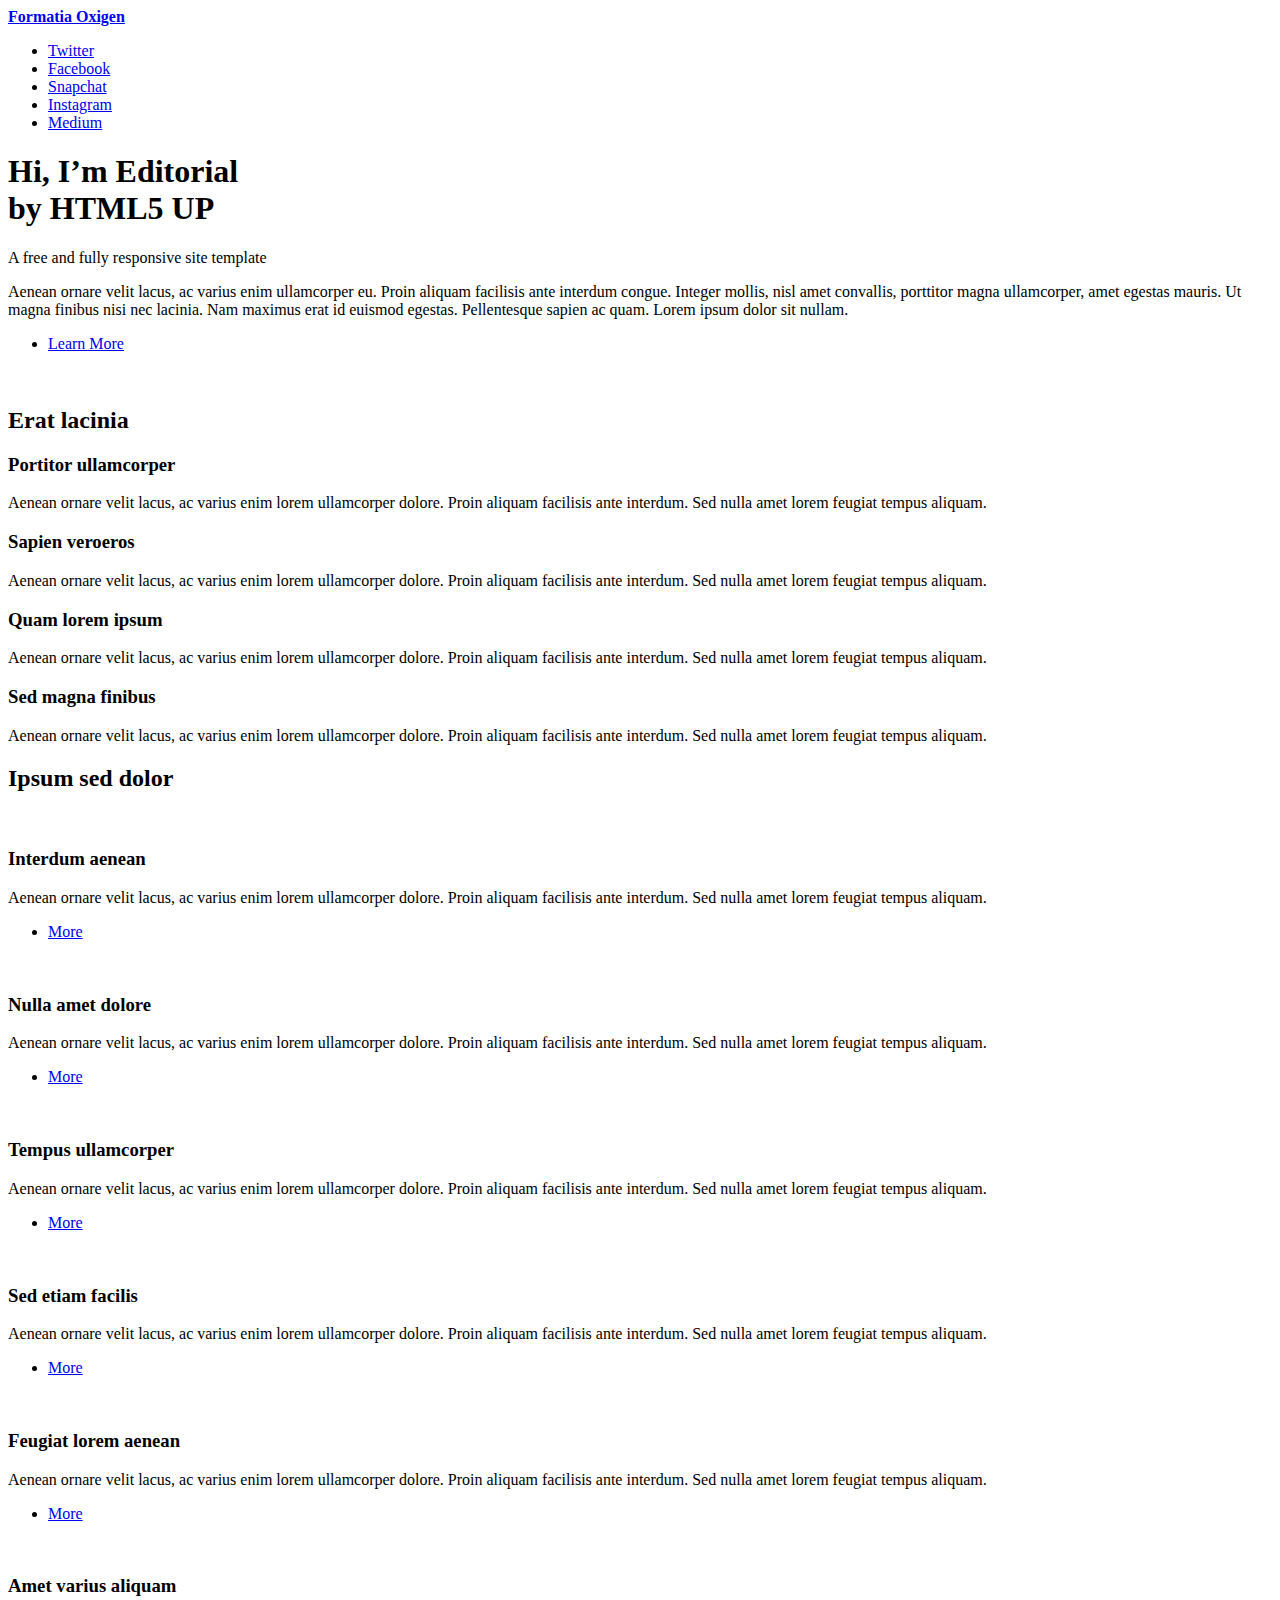
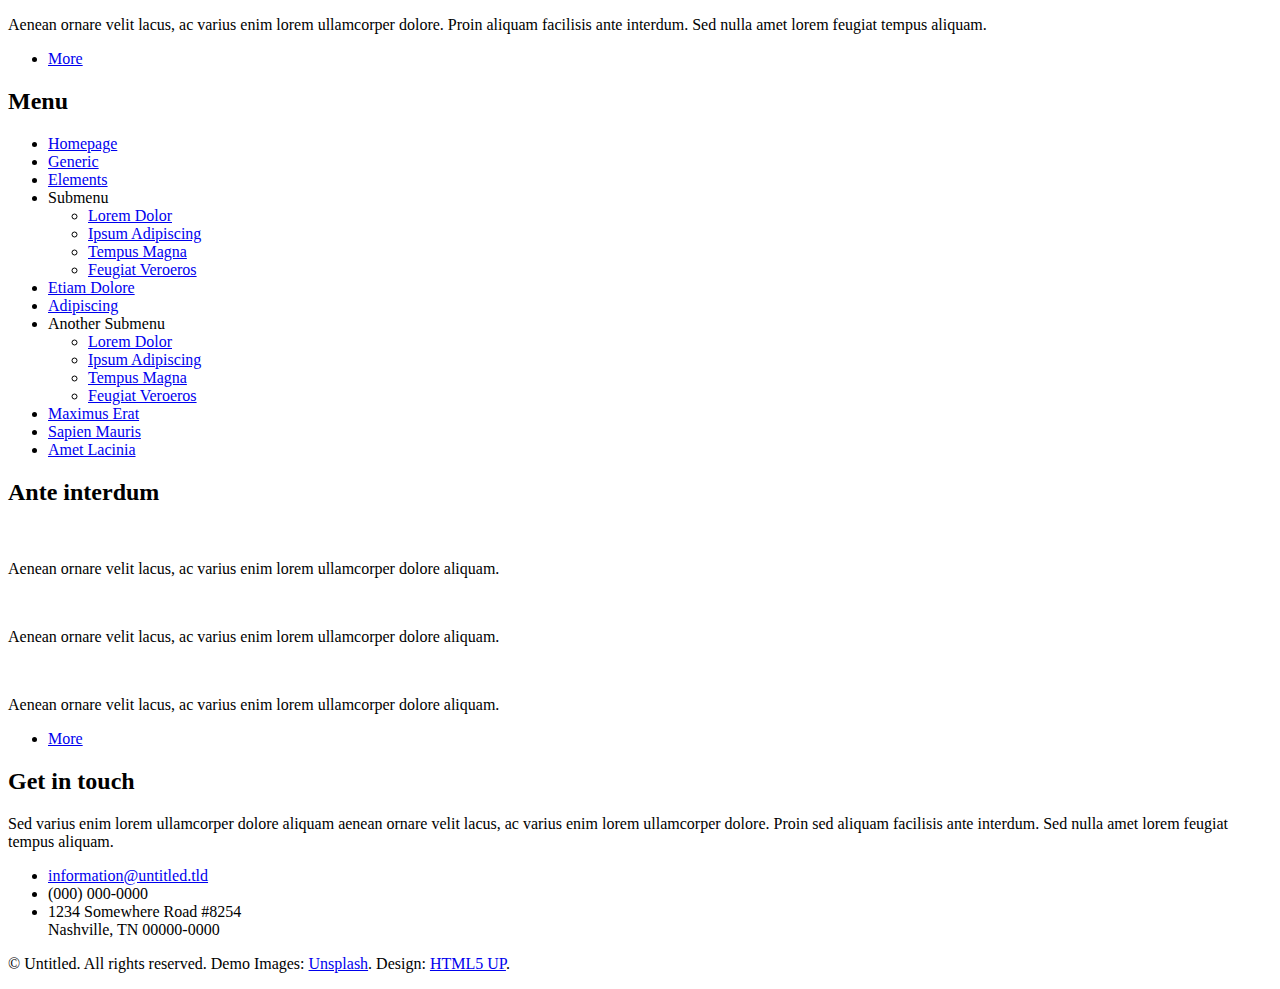
==== commit 29a0163e: "add some changes" ====
--- a/formatiaoxigen/src/main/resources/templates/index.html
+++ b/formatiaoxigen/src/main/resources/templates/index.html
@@ -6,7 +6,7 @@
 -->
 <html>
 	<head>
-		<title>Editorial by HTML5 UP</title>
+		<title>Formatia Oxigen</title>
 		<meta charset="utf-8" />
 		<meta name="viewport" content="width=device-width, initial-scale=1, user-scalable=no" />
 		<link rel="stylesheet" href="assets/css/main.css" />
@@ -22,7 +22,7 @@
 
 							<!-- Header -->
 								<header id="header">
-									<a href="index.html" class="logo"><strong>Editorial</strong> by HTML5 UP</a>
+									<a href="index.html" class="logo"><strong>Formatia Oxigen</strong></a>
 									<ul class="icons">
 										<li><a href="#" class="icon brands fa-twitter"><span class="label">Twitter</span></a></li>
 										<li><a href="#" class="icon brands fa-facebook-f"><span class="label">Facebook</span></a></li>
@@ -151,13 +151,6 @@
 					<div id="sidebar">
 						<div class="inner">
 
-							<!-- Search -->
-								<section id="search" class="alt">
-									<form method="post" action="#">
-										<input type="text" name="query" id="query" placeholder="Search" />
-									</form>
-								</section>
-
 							<!-- Menu -->
 								<nav id="menu">
 									<header class="major">
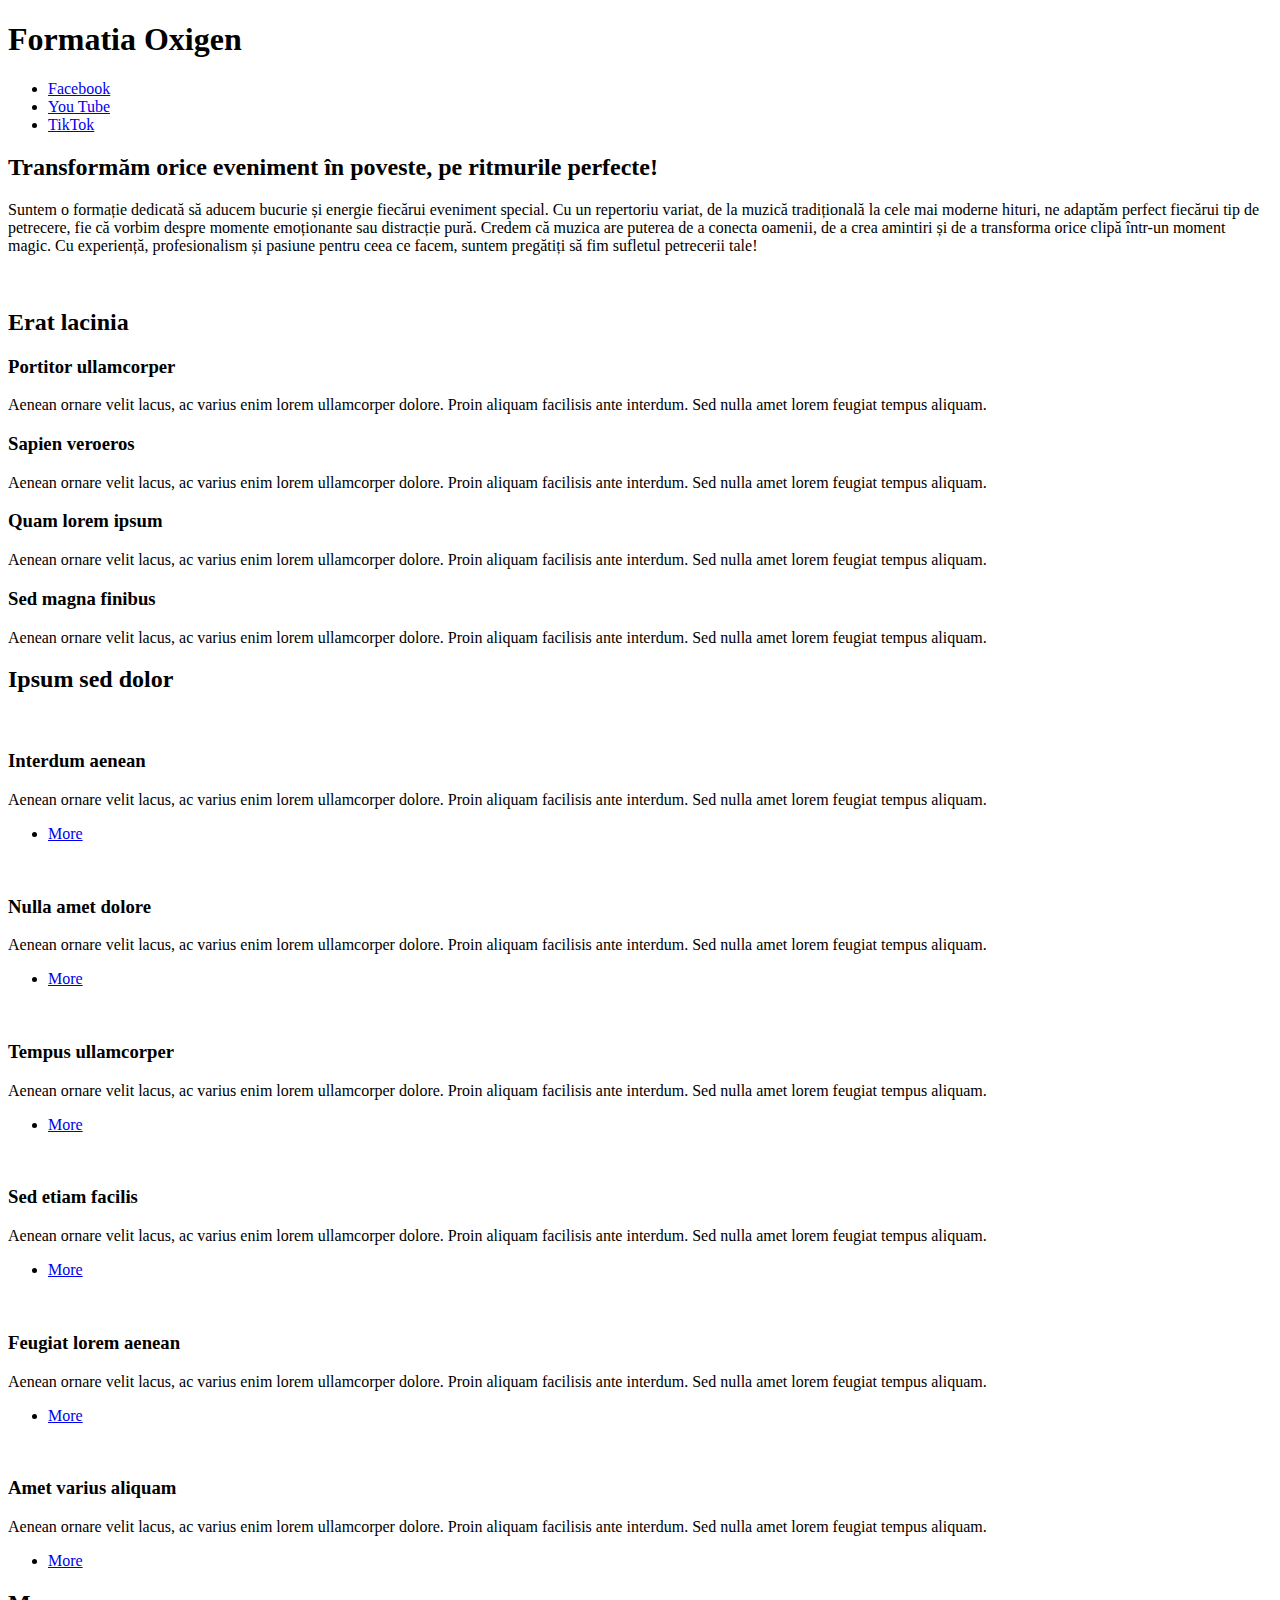
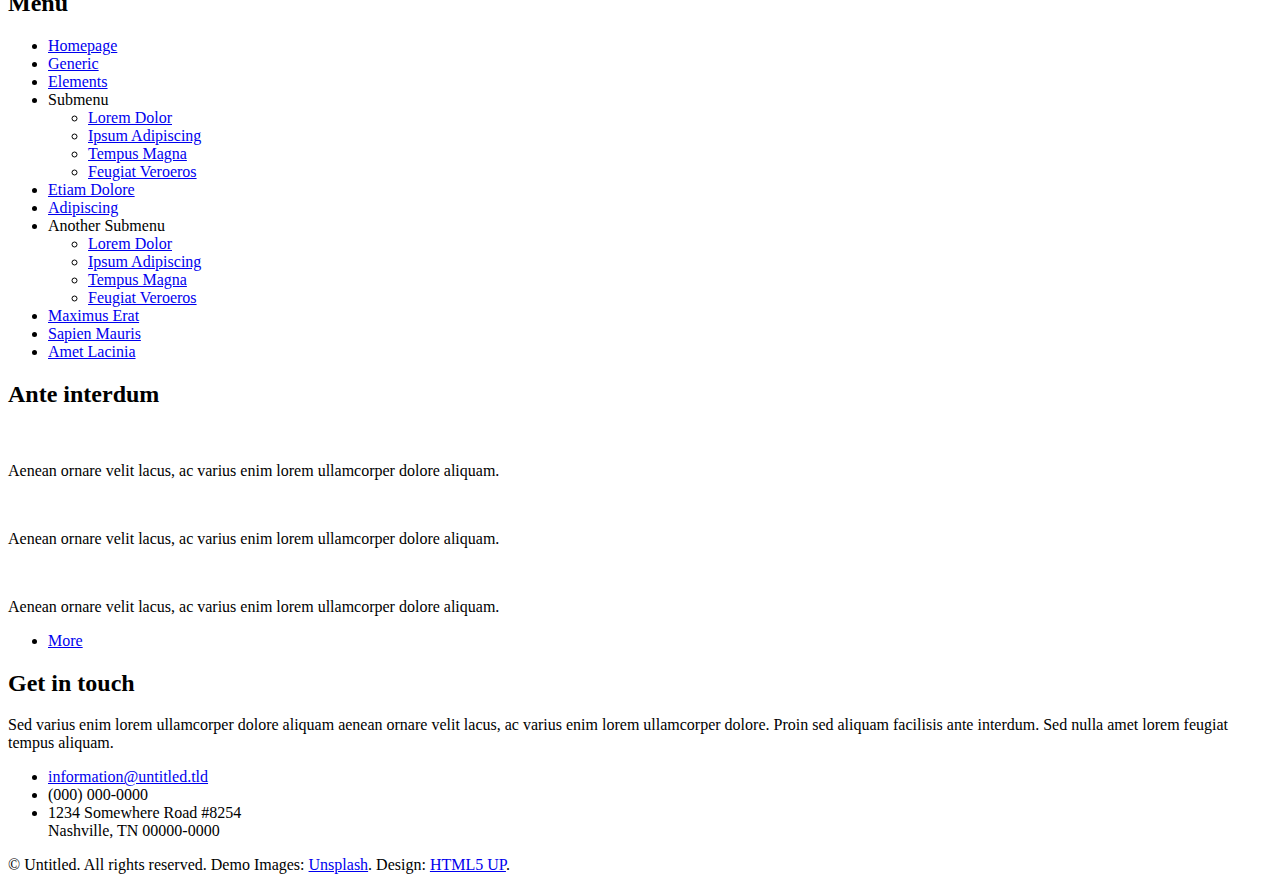
==== commit 87dd4ec6: "some updates" ====
--- a/formatiaoxigen/src/main/resources/templates/index.html
+++ b/formatiaoxigen/src/main/resources/templates/index.html
@@ -22,13 +22,11 @@
 
 							<!-- Header -->
 								<header id="header">
-									<a href="index.html" class="logo"><strong>Formatia Oxigen</strong></a>
+									<h1><strong>Formatia Oxigen</strong></h1>
 									<ul class="icons">
-										<li><a href="#" class="icon brands fa-twitter"><span class="label">Twitter</span></a></li>
-										<li><a href="#" class="icon brands fa-facebook-f"><span class="label">Facebook</span></a></li>
-										<li><a href="#" class="icon brands fa-snapchat-ghost"><span class="label">Snapchat</span></a></li>
-										<li><a href="#" class="icon brands fa-instagram"><span class="label">Instagram</span></a></li>
-										<li><a href="#" class="icon brands fa-medium-m"><span class="label">Medium</span></a></li>
+										<li><a href="https://www.facebook.com/oxigenmusicslobozia?locale=ro_RO" class="icon brands fa-facebook-f"><span class="label">Facebook</span></a></li>
+										<li><a href="https://www.youtube.com/@oxigenmusicslobozia-offici6469" class="icon brands fa-youtube"><span class="label">You Tube</span></a></li>
+										<li><a href="https://www.tiktok.com/@oxigenmusicslobozia" class="icon brands fa-tiktok"><span class="label">TikTok</span></a></li>
 									</ul>
 								</header>
 
@@ -36,17 +34,17 @@
 								<section id="banner">
 									<div class="content">
 										<header>
-											<h1>Hi, I’m Editorial<br />
-											by HTML5 UP</h1>
-											<p>A free and fully responsive site template</p>
+											<h2>Transformăm orice eveniment în poveste, pe ritmurile perfecte!</h2>
 										</header>
-										<p>Aenean ornare velit lacus, ac varius enim ullamcorper eu. Proin aliquam facilisis ante interdum congue. Integer mollis, nisl amet convallis, porttitor magna ullamcorper, amet egestas mauris. Ut magna finibus nisi nec lacinia. Nam maximus erat id euismod egestas. Pellentesque sapien ac quam. Lorem ipsum dolor sit nullam.</p>
-										<ul class="actions">
-											<li><a href="#" class="button big">Learn More</a></li>
-										</ul>
+										<p>Suntem o formație dedicată să aducem bucurie și energie fiecărui eveniment special.
+											Cu un repertoriu variat, de la muzică tradițională la cele mai moderne hituri,
+											ne adaptăm perfect fiecărui tip de petrecere, fie că vorbim despre momente emoționante sau distracție pură.
+											Credem că muzica are puterea de a conecta oamenii, de a crea amintiri și de a transforma orice clipă
+											într-un moment magic. Cu experiență, profesionalism și pasiune pentru ceea ce facem, suntem pregătiți
+											să fim sufletul petrecerii tale!</p>
 									</div>
 									<span class="image object">
-										<img src="images/pic10.jpg" alt="" />
+										<img src="img/formatie-completa.jpg" alt="" />
 									</span>
 								</section>
 
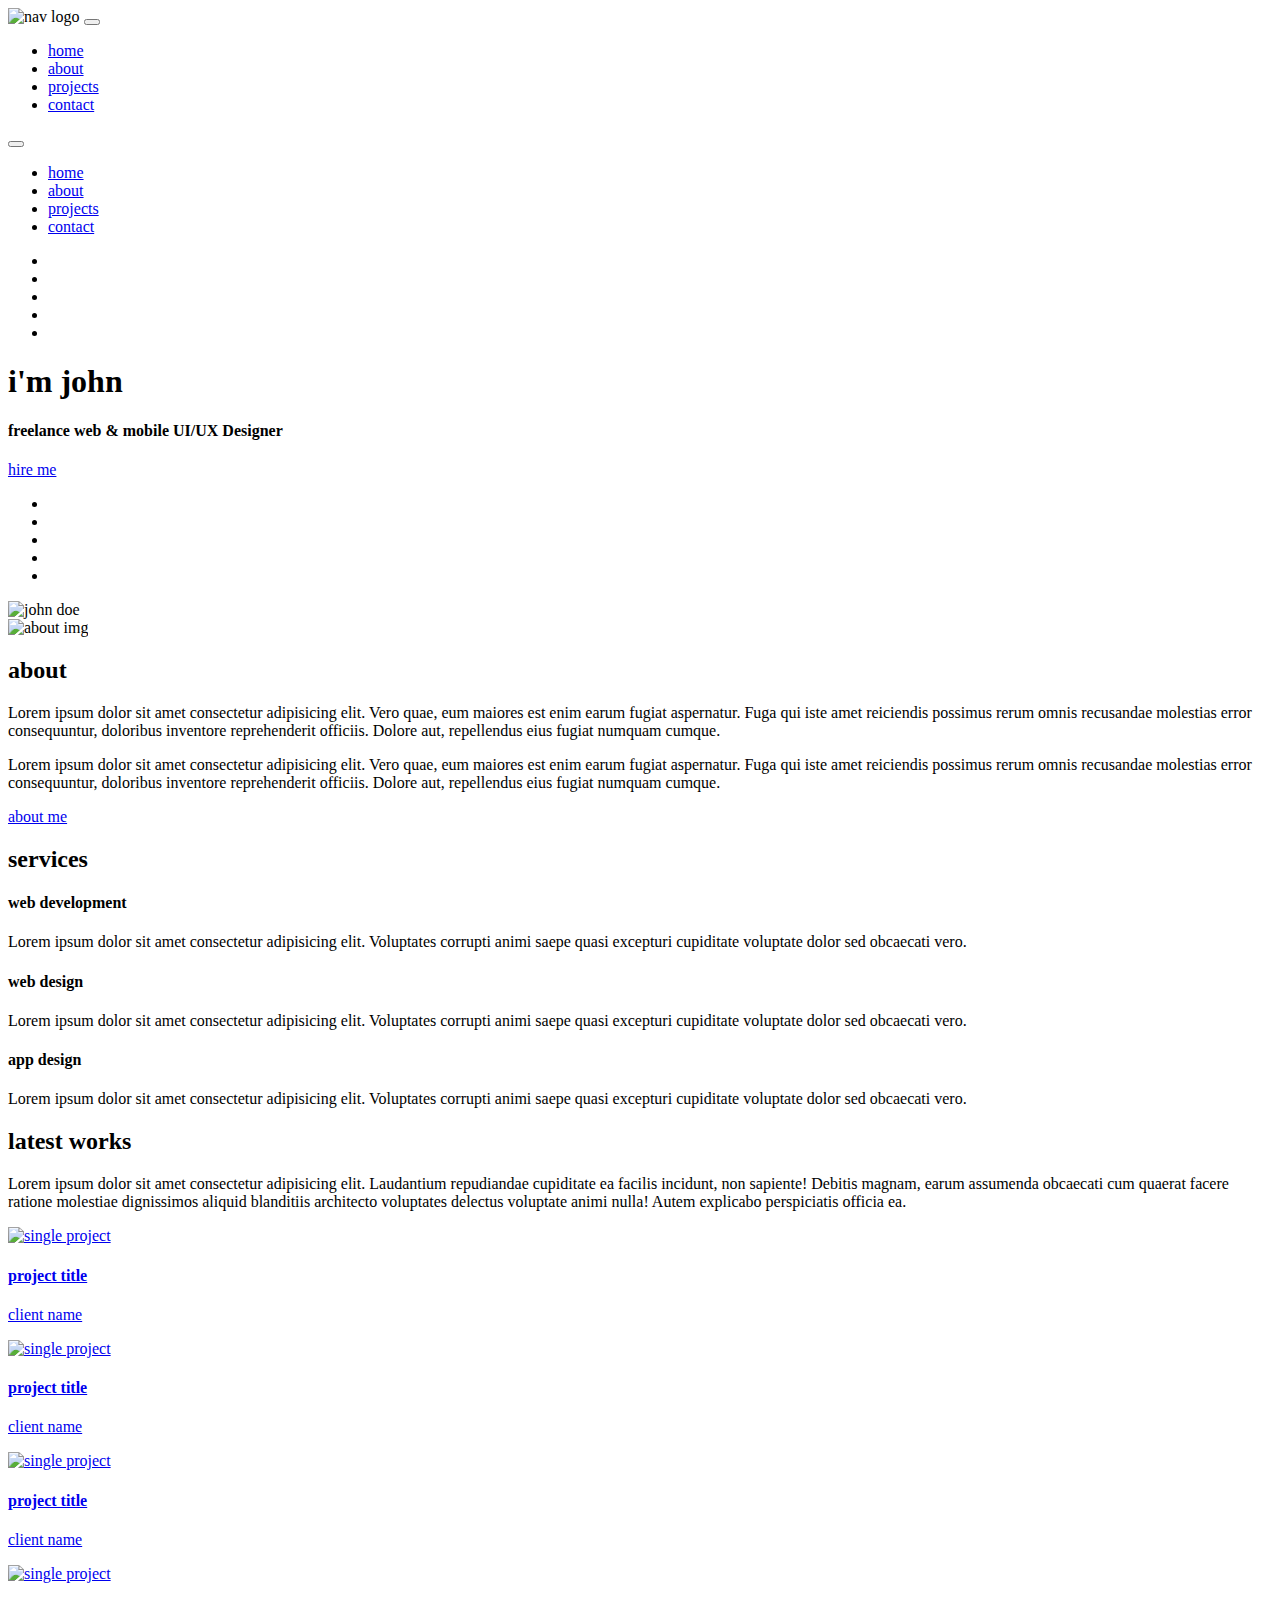
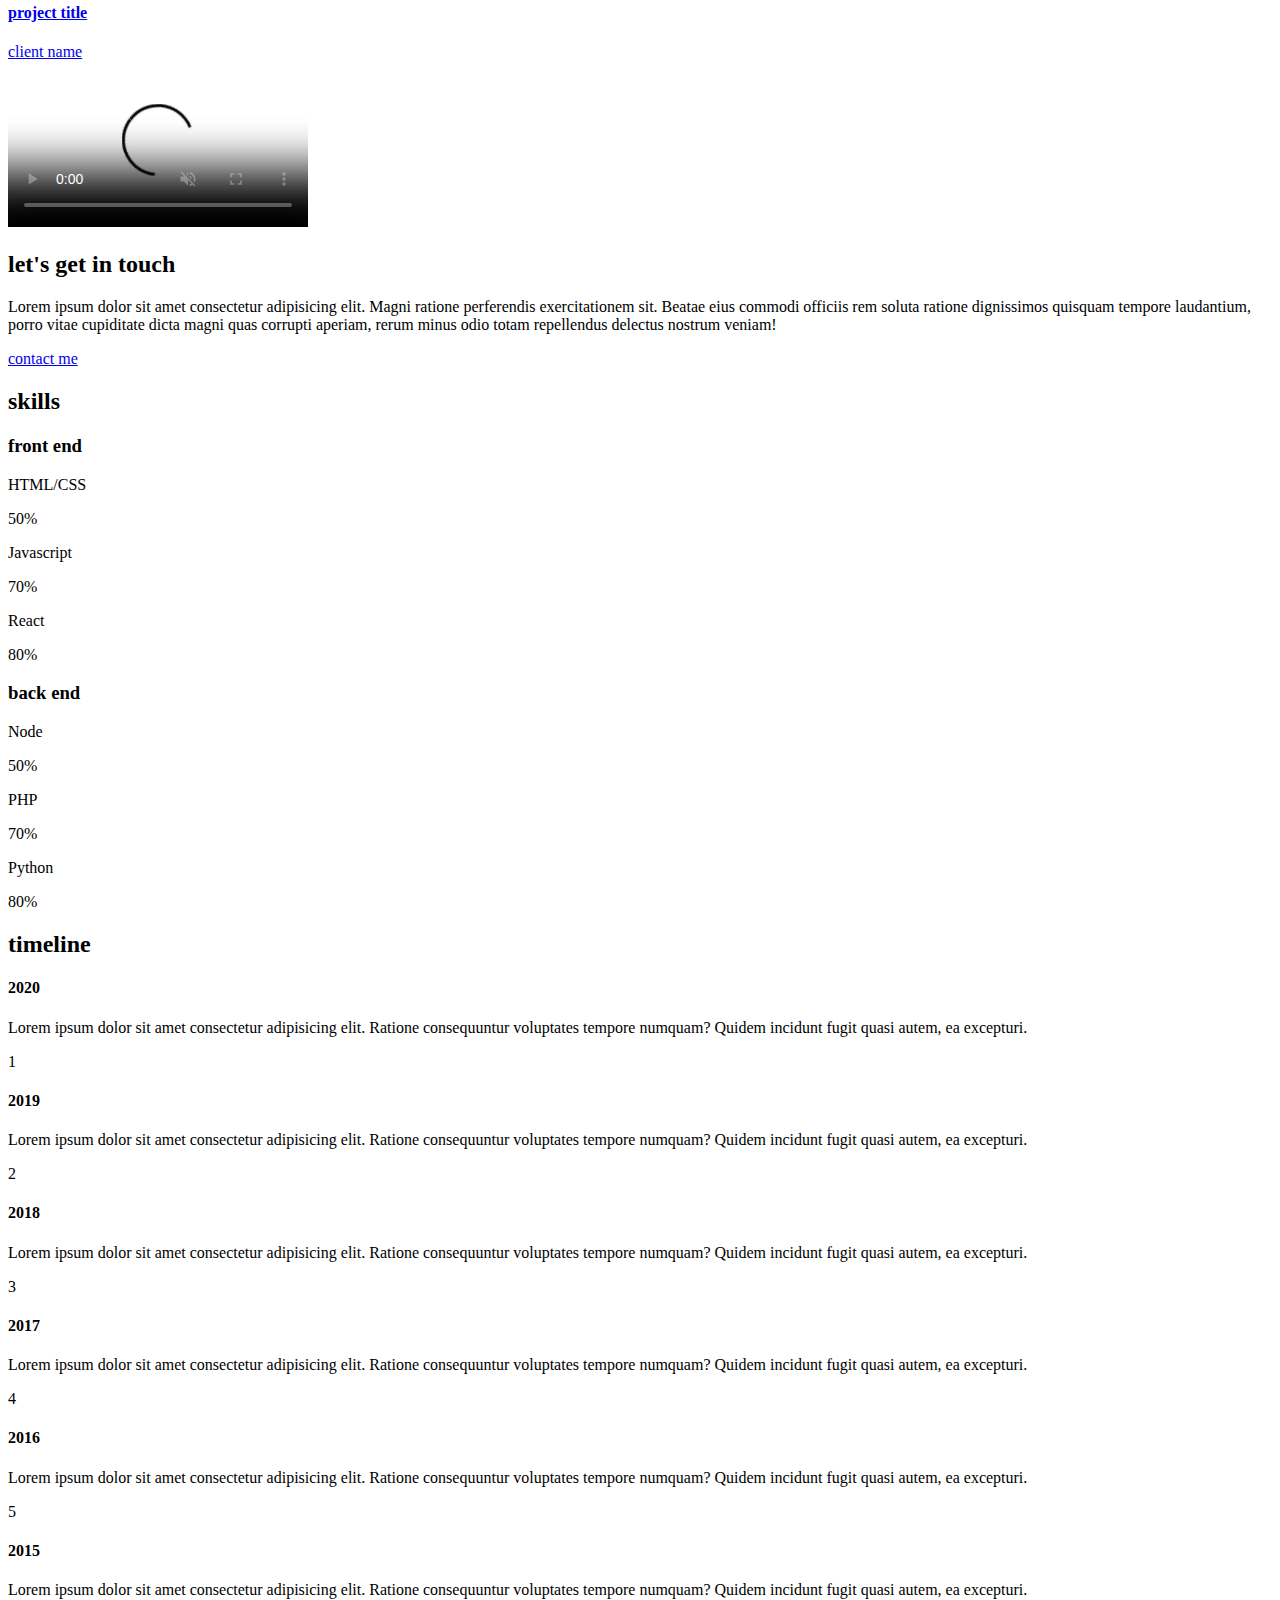
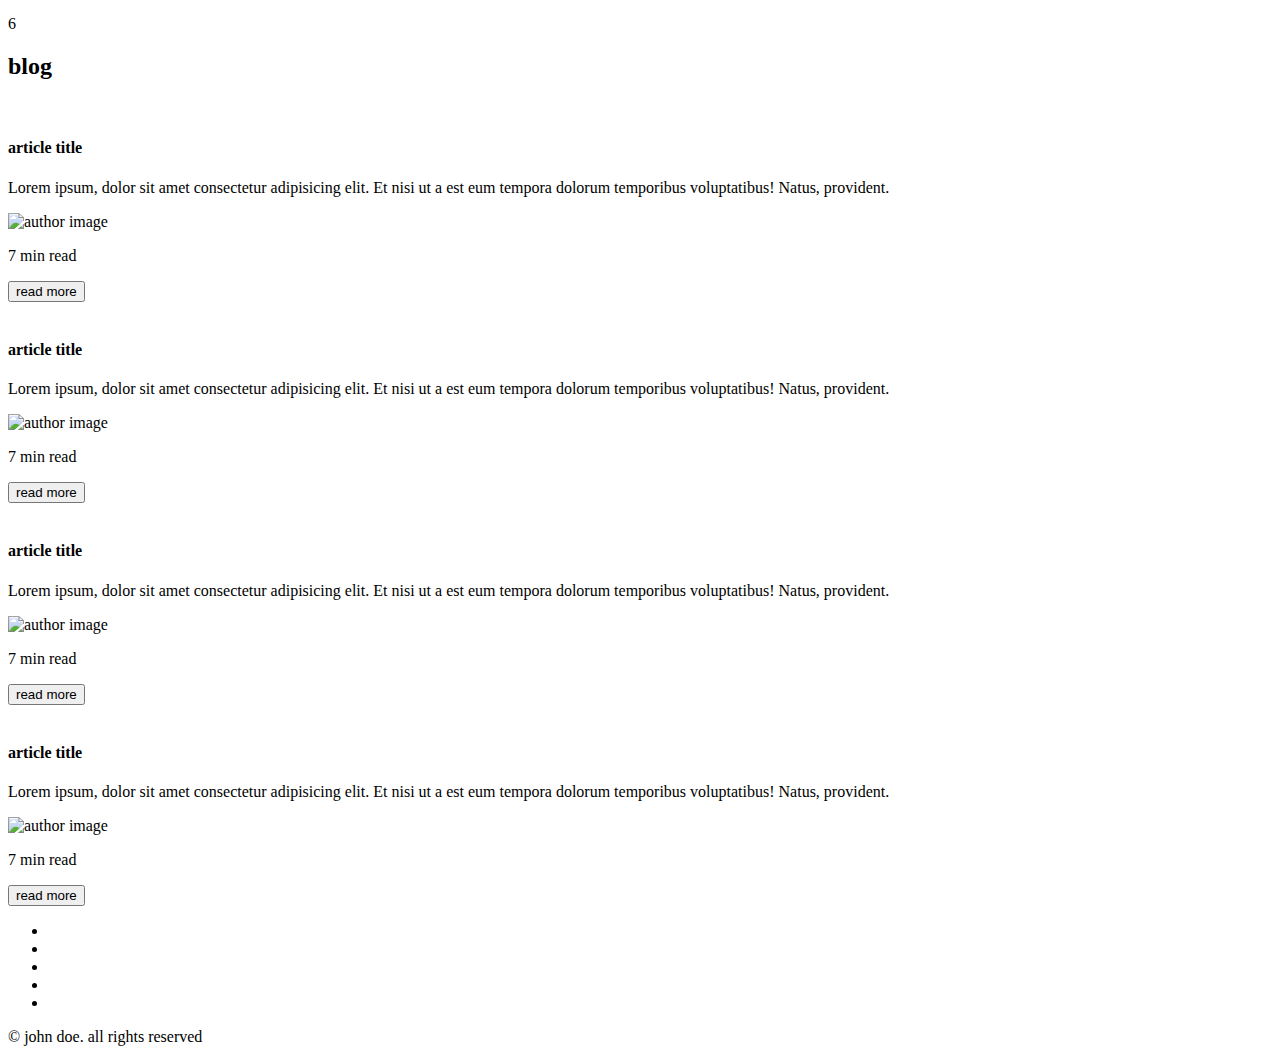
==== commit f08b75ef: "udemy version 1.0" ====
--- a/formatiaoxigen/src/main/resources/templates/index.html
+++ b/formatiaoxigen/src/main/resources/templates/index.html
@@ -1,243 +1,650 @@
-<!DOCTYPE HTML>
-<!--
-	Editorial by HTML5 UP
-	html5up.net | @ajlkn
-	Free for personal and commercial use under the CCA 3.0 license (html5up.net/license)
--->
-<html>
-	<head>
-		<title>Formatia Oxigen</title>
-		<meta charset="utf-8" />
-		<meta name="viewport" content="width=device-width, initial-scale=1, user-scalable=no" />
-		<link rel="stylesheet" href="assets/css/main.css" />
-	</head>
-	<body class="is-preload">
+<!DOCTYPE html>
+<html lang="en">
+  <head>
+    <meta charset="UTF-8" />
+    <meta name="viewport" content="width=device-width, initial-scale=1.0" />
+    <title>John Doe || Home</title>
+    <!-- font-awesome -->
+    <link
+      rel="stylesheet"
+      href="./fontawesome-free-5.12.1-web/css/all.min.css"
+    />
+    <!-- css -->
+    <link rel="stylesheet" href="./css/styles.css" />
+  </head>
+  <body>
+    <!-- navbar -->
+    <nav class="nav" id="nav">
+      <div class="nav-center">
+        <!-- nav header -->
+        <div class="nav-header">
+          <img src="./images/logo.svg" class="nav-logo" alt="nav logo" />
+          <button class="nav-btn" id="nav-btn">
+            <i class="fas fa-bars"></i>
+          </button>
+        </div>
+        <!-- nav-links -->
+        <ul class="nav-links">
+          <li>
+            <a href="index.html">home</a>
+          </li>
+          <li>
+            <a href="about.html">about</a>
+          </li>
+          <li>
+            <a href="projects.html">projects</a>
+          </li>
+          <li>
+            <a href="contact.html">contact</a>
+          </li>
+        </ul>
+      </div>
+    </nav>
+    <!-- end of navbar -->
+    <!-- sidebar -->
+    <aside class="sidebar" id="sidebar">
+      <div>
+        <button class="close-btn" id="close-btn">
+          <i class="fas fa-times"></i>
+        </button>
+        <!-- nav-links -->
+        <ul class="sidebar-links">
+          <li>
+            <a href="index.html">home</a>
+          </li>
+          <li>
+            <a href="about.html">about</a>
+          </li>
+          <li>
+            <a href="projects.html">projects</a>
+          </li>
+          <li>
+            <a href="contact.html">contact</a>
+          </li>
+        </ul>
+        <!-- social icons -->
+        <ul class="social-icons">
+          <li>
+            <a href="https://www.twitter.com" class="social-icon">
+              <i class="fab fa-facebook"></i>
+            </a>
+          </li>
+          <li>
+            <a href="https://www.twitter.com" class="social-icon">
+              <i class="fab fa-linkedin"></i>
+            </a>
+          </li>
+          <li>
+            <a href="https://www.twitter.com" class="social-icon">
+              <i class="fab fa-squarespace"></i>
+            </a>
+          </li>
+          <li>
+            <a href="https://www.twitter.com" class="social-icon">
+              <i class="fab fa-behance"></i>
+            </a>
+          </li>
+          <li>
+            <a href="https://www.twitter.com" class="social-icon">
+              <i class="fab fa-instagram"></i>
+            </a>
+          </li>
+        </ul>
+      </div>
+    </aside>
+    <!-- end of sidebar -->
+    <!-- header -->
+    <header class="hero">
+      <div class="section-center hero-center">
+        <article class="hero-info">
+          <div class="underline"></div>
+          <h1>i'm john</h1>
+          <h4>freelance web & mobile UI/UX Designer</h4>
+          <a href="contact.html" class="btn hero-btn">hire me</a>
+          <!-- social icons -->
+          <ul class="social-icons hero-icons">
+            <li>
+              <a href="https://www.twitter.com" class="social-icon">
+                <i class="fab fa-facebook"></i>
+              </a>
+            </li>
+            <li>
+              <a href="https://www.twitter.com" class="social-icon">
+                <i class="fab fa-linkedin"></i>
+              </a>
+            </li>
+            <li>
+              <a href="https://www.twitter.com" class="social-icon">
+                <i class="fab fa-squarespace"></i>
+              </a>
+            </li>
+            <li>
+              <a href="https://www.twitter.com" class="social-icon">
+                <i class="fab fa-behance"></i>
+              </a>
+            </li>
+            <li>
+              <a href="https://www.twitter.com" class="social-icon">
+                <i class="fab fa-instagram"></i>
+              </a>
+            </li>
+          </ul>
+        </article>
+        <article class="hero-img">
+          <img src="./images/hero-img.jpeg" class="hero-photo" alt="john doe" />
+        </article>
+      </div>
+    </header>
+    <!-- end of header -->
+    <!-- about -->
+    <section class="section about">
+      <div class="section-center about-center">
+        <!-- about img -->
+        <article class="about-img">
+          <img
+            src="./images/about-img.jpeg"
+            class="hero-photo"
+            alt="about img"
+          />
+        </article>
+        <!-- about info -->
+        <article class="about-info">
+          <!-- section title -->
+          <div class="section-title about-title">
+            <h2>about</h2>
+            <div class="underline"></div>
+          </div>
+          <!--end of section title -->
+          <p>
+            Lorem ipsum dolor sit amet consectetur adipisicing elit. Vero quae,
+            eum maiores est enim earum fugiat aspernatur. Fuga qui iste amet
+            reiciendis possimus rerum omnis recusandae molestias error
+            consequuntur, doloribus inventore reprehenderit officiis. Dolore
+            aut, repellendus eius fugiat numquam cumque.
+          </p>
+          <p>
+            Lorem ipsum dolor sit amet consectetur adipisicing elit. Vero quae,
+            eum maiores est enim earum fugiat aspernatur. Fuga qui iste amet
+            reiciendis possimus rerum omnis recusandae molestias error
+            consequuntur, doloribus inventore reprehenderit officiis. Dolore
+            aut, repellendus eius fugiat numquam cumque.
+          </p>
+          <a href="about.html" class="btn">about me</a>
+        </article>
+      </div>
+    </section>
+    <!-- end of about -->
+    <!-- services -->
+    <section class="section bg-grey">
+      <!-- section title -->
+      <div class="section-title">
+        <h2>services</h2>
+        <div class="underline"></div>
+      </div>
+      <!--end of section title -->
+      <div class="services-center section-center">
+        <!-- single service -->
+        <article class="service">
+          <i class="fas fa-code service-icon"></i>
+          <h4>web development</h4>
+          <div class="underline"></div>
+          <p>
+            Lorem ipsum dolor sit amet consectetur adipisicing elit. Voluptates
+            corrupti animi saepe quasi excepturi cupiditate voluptate dolor sed
+            obcaecati vero.
+          </p>
+        </article>
+        <!-- end of single service -->
+        <!-- single service -->
+        <article class="service">
+          <i class="fab fa-sketch service-icon"></i>
+          <h4>web design</h4>
+          <div class="underline"></div>
+          <p>
+            Lorem ipsum dolor sit amet consectetur adipisicing elit. Voluptates
+            corrupti animi saepe quasi excepturi cupiditate voluptate dolor sed
+            obcaecati vero.
+          </p>
+        </article>
+        <!-- end of single service -->
+        <!-- single service -->
+        <article class="service">
+          <i class="fab fa-android service-icon"></i>
+          <h4>app design</h4>
+          <div class="underline"></div>
+          <p>
+            Lorem ipsum dolor sit amet consectetur adipisicing elit. Voluptates
+            corrupti animi saepe quasi excepturi cupiditate voluptate dolor sed
+            obcaecati vero.
+          </p>
+        </article>
+        <!-- end of single service -->
+      </div>
+    </section>
+    <!-- end of services -->
+    <!-- projects -->
+    <section class="section projects">
+      <!-- section title -->
+      <div class="section-title">
+        <h2>latest works</h2>
+        <div class="underline"></div>
+        <p class="projects-text">
+          Lorem ipsum dolor sit amet consectetur adipisicing elit. Laudantium
+          repudiandae cupiditate ea facilis incidunt, non sapiente! Debitis
+          magnam, earum assumenda obcaecati cum quaerat facere ratione molestiae
+          dignissimos aliquid blanditiis architecto voluptates delectus
+          voluptate animi nulla! Autem explicabo perspiciatis officia ea.
+        </p>
+      </div>
+      <!--end of section title -->
+      <div class="section-center projects-center">
+        <!-- single project -->
+        <a href="projects.html" class="project-1">
+          <article class="project">
+            <img
+              src="./images/project-1.jpeg"
+              alt="single project"
+              class="project-img"
+            />
+            <div class="project-info">
+              <h4>project title</h4>
+              <p>client name</p>
+            </div>
+          </article>
+        </a>
+        <!-- end of single project -->
+        <!-- single project -->
+        <a href="projects.html" class="project-2">
+          <article class="project">
+            <img
+              src="./images/project-2.jpeg"
+              alt="single project"
+              class="project-img"
+            />
+            <div class="project-info">
+              <h4>project title</h4>
+              <p>client name</p>
+            </div>
+          </article>
+        </a>
+        <!-- end of single project --><!-- single project -->
+        <a href="projects.html" class="project-3">
+          <article class="project">
+            <img
+              src="./images/project-3.jpeg"
+              alt="single project"
+              class="project-img"
+            />
+            <div class="project-info">
+              <h4>project title</h4>
+              <p>client name</p>
+            </div>
+          </article>
+        </a>
+        <!-- end of single project --><!-- single project -->
+        <a href="projects.html" class="project-4">
+          <article class="project">
+            <img
+              src="./images/project-4.jpeg"
+              alt="single project"
+              class="project-img"
+            />
+            <div class="project-info">
+              <h4>project title</h4>
+              <p>client name</p>
+            </div>
+          </article>
+        </a>
+        <!-- end of single project -->
+      </div>
+    </section>
+    <!-- end of projects -->
+    <!-- connect -->
+    <section class="connect">
+      <video
+        controls
+        autoplay
+        muted
+        loop
+        class="video-container"
+        poster="./images/project-1.jpeg"
+      >
+        <source src="./videos/connect.mp4" type="video/mp4" />
+        Sorry, your browser does not support embedded videos
+      </video>
+      <div class="video-banner">
+        <!-- section title -->
+        <div class="section-title">
+          <h2>let's get in touch</h2>
+          <div class="underline"></div>
+        </div>
+        <!--end of section title -->
+        <p class="video-text">
+          Lorem ipsum dolor sit amet consectetur adipisicing elit. Magni ratione
+          perferendis exercitationem sit. Beatae eius commodi officiis rem
+          soluta ratione dignissimos quisquam tempore laudantium, porro vitae
+          cupiditate dicta magni quas corrupti aperiam, rerum minus odio totam
+          repellendus delectus nostrum veniam!
+        </p>
+        <a href="contact.html" class="btn">contact me</a>
+      </div>
+    </section>
+    <!-- end of connect -->
+    <!-- skills -->
+    <section class="section skills">
+      <!-- section title -->
+      <div class="section-title">
+        <h2>skills</h2>
+        <div class="underline"></div>
+      </div>
+      <!--end of section title -->
+      <div class="section-center skills-center">
+        <article>
+          <h3>front end</h3>
+          <!-- single skill -->
+          <div class="skill">
+            <p>HTML/CSS</p>
+            <div class="skill-container">
+              <div class="skill-value"></div>
+              <p class="skill-text">
+                50%
+              </p>
+            </div>
+          </div>
+          <!--end of  single skill -->
+          <!-- single skill -->
+          <div class="skill">
+            <p>Javascript</p>
+            <div class="skill-container">
+              <div class="skill-value value-70"></div>
+              <p class="skill-text skill-text-70">
+                70%
+              </p>
+            </div>
+          </div>
+          <!--end of  single skill -->
+          <!-- single skill -->
+          <div class="skill">
+            <p>React</p>
+            <div class="skill-container">
+              <div class="skill-value value-80"></div>
+              <p class="skill-text skill-text-80">
+                80%
+              </p>
+            </div>
+          </div>
+          <!--end of  single skill -->
+        </article>
+        <article>
+          <h3>back end</h3>
+          <!-- single skill -->
+          <div class="skill">
+            <p>Node</p>
+            <div class="skill-container">
+              <div class="skill-value"></div>
+              <p class="skill-text">
+                50%
+              </p>
+            </div>
+          </div>
+          <!--end of  single skill -->
+          <!-- single skill -->
+          <div class="skill">
+            <p>PHP</p>
+            <div class="skill-container">
+              <div class="skill-value value-70"></div>
+              <p class="skill-text skill-text-70">
+                70%
+              </p>
+            </div>
+          </div>
+          <!--end of  single skill -->
+          <!-- single skill -->
+          <div class="skill">
+            <p>Python</p>
+            <div class="skill-container">
+              <div class="skill-value value-80"></div>
+              <p class="skill-text skill-text-80">
+                80%
+              </p>
+            </div>
+          </div>
+          <!--end of  single skill -->
+        </article>
+      </div>
+    </section>
+    <!-- end of skills -->
+    <!-- timeline -->
+    <section class="section timeline">
+      <!-- section title -->
+      <div class="section-title">
+        <h2>timeline</h2>
+        <div class="underline"></div>
+      </div>
+      <!--end of section title -->
+      <div class="section-center timeline-center">
+        <!-- single timeline item -->
+        <article class="timeline-item">
+          <h4>2020</h4>
+          <p>
+            Lorem ipsum dolor sit amet consectetur adipisicing elit. Ratione
+            consequuntur voluptates tempore numquam? Quidem incidunt fugit quasi
+            autem, ea excepturi.
+          </p>
+          <span class="number">
+            1
+          </span>
+        </article>
+        <!-- end of  single timeline item -->
+        <!-- single timeline item -->
+        <article class="timeline-item">
+          <h4>2019</h4>
+          <p>
+            Lorem ipsum dolor sit amet consectetur adipisicing elit. Ratione
+            consequuntur voluptates tempore numquam? Quidem incidunt fugit quasi
+            autem, ea excepturi.
+          </p>
+          <span class="number">
+            2
+          </span>
+        </article>
+        <!-- end of  single timeline item -->
+        <!-- single timeline item -->
+        <article class="timeline-item">
+          <h4>2018</h4>
+          <p>
+            Lorem ipsum dolor sit amet consectetur adipisicing elit. Ratione
+            consequuntur voluptates tempore numquam? Quidem incidunt fugit quasi
+            autem, ea excepturi.
+          </p>
+          <span class="number">
+            3
+          </span>
+        </article>
+        <!-- end of  single timeline item -->
+        <!-- single timeline item -->
+        <article class="timeline-item">
+          <h4>2017</h4>
+          <p>
+            Lorem ipsum dolor sit amet consectetur adipisicing elit. Ratione
+            consequuntur voluptates tempore numquam? Quidem incidunt fugit quasi
+            autem, ea excepturi.
+          </p>
+          <span class="number">
+            4
+          </span>
+        </article>
+        <!-- end of  single timeline item -->
+        <!-- single timeline item -->
+        <article class="timeline-item">
+          <h4>2016</h4>
+          <p>
+            Lorem ipsum dolor sit amet consectetur adipisicing elit. Ratione
+            consequuntur voluptates tempore numquam? Quidem incidunt fugit quasi
+            autem, ea excepturi.
+          </p>
+          <span class="number">
+            5
+          </span>
+        </article>
+        <!-- end of  single timeline item -->
+        <!-- single timeline item -->
+        <article class="timeline-item">
+          <h4>2015</h4>
+          <p>
+            Lorem ipsum dolor sit amet consectetur adipisicing elit. Ratione
+            consequuntur voluptates tempore numquam? Quidem incidunt fugit quasi
+            autem, ea excepturi.
+          </p>
+          <span class="number">
+            6
+          </span>
+        </article>
+        <!-- end of  single timeline item -->
+      </div>
+    </section>
+    <!--end of  timeline -->
+    <!-- blog -->
+    <section class="section blog">
+      <!-- section title -->
+      <div class="section-title">
+        <h2>blog</h2>
+        <div class="underline"></div>
+      </div>
+      <!--end of section title -->
+      <div class="section-center blog-center">
+        <!-- single article -->
+        <div class="card">
+          <!-- front of the card -->
+          <div class="card-side card-front">
+            <img src="./images/project-1.jpeg" alt="" />
+            <div class="card-info">
+              <h4>article title</h4>
+              <p>
+                Lorem ipsum, dolor sit amet consectetur adipisicing elit. Et
+                nisi ut a est eum tempora dolorum temporibus voluptatibus!
+                Natus, provident.
+              </p>
+              <div class="card-footer">
+                <img src="./images/hero-img-small.jpeg" alt="author image" />
+                <p>7 min read</p>
+              </div>
+            </div>
+          </div>
+          <!-- card back  -->
+          <div class="card-side card-back">
+            <button class="btn">read more</button>
+          </div>
+        </div>
+        <!-- end of single article -->
+        <!-- single article -->
+        <div class="card">
+          <!-- front of the card -->
+          <div class="card-side card-front">
+            <img src="./images/project-2.jpeg" alt="" />
+            <div class="card-info">
+              <h4>article title</h4>
+              <p>
+                Lorem ipsum, dolor sit amet consectetur adipisicing elit. Et
+                nisi ut a est eum tempora dolorum temporibus voluptatibus!
+                Natus, provident.
+              </p>
+              <div class="card-footer">
+                <img src="./images/hero-img-small.jpeg" alt="author image" />
+                <p>7 min read</p>
+              </div>
+            </div>
+          </div>
+          <!-- card back  -->
+          <div class="card-side card-back">
+            <button class="btn">read more</button>
+          </div>
+        </div>
+        <!-- end of single article -->
+        <!-- single article -->
+        <div class="card">
+          <!-- front of the card -->
+          <div class="card-side card-front">
+            <img src="./images/project-3.jpeg" alt="" />
+            <div class="card-info">
+              <h4>article title</h4>
+              <p>
+                Lorem ipsum, dolor sit amet consectetur adipisicing elit. Et
+                nisi ut a est eum tempora dolorum temporibus voluptatibus!
+                Natus, provident.
+              </p>
+              <div class="card-footer">
+                <img src="./images/hero-img-small.jpeg" alt="author image" />
+                <p>7 min read</p>
+              </div>
+            </div>
+          </div>
+          <!-- card back  -->
+          <div class="card-side card-back">
+            <button class="btn">read more</button>
+          </div>
+        </div>
+        <!-- end of single article -->
+        <!-- single article -->
+        <div class="card">
+          <!-- front of the card -->
+          <div class="card-side card-front">
+            <img src="./images/project-4.jpeg" alt="" />
+            <div class="card-info">
+              <h4>article title</h4>
+              <p>
+                Lorem ipsum, dolor sit amet consectetur adipisicing elit. Et
+                nisi ut a est eum tempora dolorum temporibus voluptatibus!
+                Natus, provident.
+              </p>
+              <div class="card-footer">
+                <img src="./images/hero-img-small.jpeg" alt="author image" />
+                <p>7 min read</p>
+              </div>
+            </div>
+          </div>
+          <!-- card back  -->
+          <div class="card-side card-back">
+            <button class="btn">read more</button>
+          </div>
+        </div>
+        <!-- end of single article -->
+      </div>
+    </section>
+    <!--end of  blog -->
+    <!-- footer -->
+    <footer class="footer">
+      <!-- social icons -->
+      <ul class="social-icons">
+        <li>
+          <a href="https://www.twitter.com" class="social-icon">
+            <i class="fab fa-facebook"></i>
+          </a>
+        </li>
+        <li>
+          <a href="https://www.twitter.com" class="social-icon">
+            <i class="fab fa-linkedin"></i>
+          </a>
+        </li>
+        <li>
+          <a href="https://www.twitter.com" class="social-icon">
+            <i class="fab fa-squarespace"></i>
+          </a>
+        </li>
+        <li>
+          <a href="https://www.twitter.com" class="social-icon">
+            <i class="fab fa-behance"></i>
+          </a>
+        </li>
+        <li>
+          <a href="https://www.twitter.com" class="social-icon">
+            <i class="fab fa-instagram"></i>
+          </a>
+        </li>
+      </ul>
 
-		<!-- Wrapper -->
-			<div id="wrapper">
-
-				<!-- Main -->
-					<div id="main">
-						<div class="inner">
-
-							<!-- Header -->
-								<header id="header">
-									<h1><strong>Formatia Oxigen</strong></h1>
-									<ul class="icons">
-										<li><a href="https://www.facebook.com/oxigenmusicslobozia?locale=ro_RO" class="icon brands fa-facebook-f"><span class="label">Facebook</span></a></li>
-										<li><a href="https://www.youtube.com/@oxigenmusicslobozia-offici6469" class="icon brands fa-youtube"><span class="label">You Tube</span></a></li>
-										<li><a href="https://www.tiktok.com/@oxigenmusicslobozia" class="icon brands fa-tiktok"><span class="label">TikTok</span></a></li>
-									</ul>
-								</header>
-
-							<!-- Banner -->
-								<section id="banner">
-									<div class="content">
-										<header>
-											<h2>Transformăm orice eveniment în poveste, pe ritmurile perfecte!</h2>
-										</header>
-										<p>Suntem o formație dedicată să aducem bucurie și energie fiecărui eveniment special.
-											Cu un repertoriu variat, de la muzică tradițională la cele mai moderne hituri,
-											ne adaptăm perfect fiecărui tip de petrecere, fie că vorbim despre momente emoționante sau distracție pură.
-											Credem că muzica are puterea de a conecta oamenii, de a crea amintiri și de a transforma orice clipă
-											într-un moment magic. Cu experiență, profesionalism și pasiune pentru ceea ce facem, suntem pregătiți
-											să fim sufletul petrecerii tale!</p>
-									</div>
-									<span class="image object">
-										<img src="img/formatie-completa.jpg" alt="" />
-									</span>
-								</section>
-
-							<!-- Section -->
-								<section>
-									<header class="major">
-										<h2>Erat lacinia</h2>
-									</header>
-									<div class="features">
-										<article>
-											<span class="icon fa-gem"></span>
-											<div class="content">
-												<h3>Portitor ullamcorper</h3>
-												<p>Aenean ornare velit lacus, ac varius enim lorem ullamcorper dolore. Proin aliquam facilisis ante interdum. Sed nulla amet lorem feugiat tempus aliquam.</p>
-											</div>
-										</article>
-										<article>
-											<span class="icon solid fa-paper-plane"></span>
-											<div class="content">
-												<h3>Sapien veroeros</h3>
-												<p>Aenean ornare velit lacus, ac varius enim lorem ullamcorper dolore. Proin aliquam facilisis ante interdum. Sed nulla amet lorem feugiat tempus aliquam.</p>
-											</div>
-										</article>
-										<article>
-											<span class="icon solid fa-rocket"></span>
-											<div class="content">
-												<h3>Quam lorem ipsum</h3>
-												<p>Aenean ornare velit lacus, ac varius enim lorem ullamcorper dolore. Proin aliquam facilisis ante interdum. Sed nulla amet lorem feugiat tempus aliquam.</p>
-											</div>
-										</article>
-										<article>
-											<span class="icon solid fa-signal"></span>
-											<div class="content">
-												<h3>Sed magna finibus</h3>
-												<p>Aenean ornare velit lacus, ac varius enim lorem ullamcorper dolore. Proin aliquam facilisis ante interdum. Sed nulla amet lorem feugiat tempus aliquam.</p>
-											</div>
-										</article>
-									</div>
-								</section>
-
-							<!-- Section -->
-								<section>
-									<header class="major">
-										<h2>Ipsum sed dolor</h2>
-									</header>
-									<div class="posts">
-										<article>
-											<a href="#" class="image"><img src="images/pic01.jpg" alt="" /></a>
-											<h3>Interdum aenean</h3>
-											<p>Aenean ornare velit lacus, ac varius enim lorem ullamcorper dolore. Proin aliquam facilisis ante interdum. Sed nulla amet lorem feugiat tempus aliquam.</p>
-											<ul class="actions">
-												<li><a href="#" class="button">More</a></li>
-											</ul>
-										</article>
-										<article>
-											<a href="#" class="image"><img src="images/pic02.jpg" alt="" /></a>
-											<h3>Nulla amet dolore</h3>
-											<p>Aenean ornare velit lacus, ac varius enim lorem ullamcorper dolore. Proin aliquam facilisis ante interdum. Sed nulla amet lorem feugiat tempus aliquam.</p>
-											<ul class="actions">
-												<li><a href="#" class="button">More</a></li>
-											</ul>
-										</article>
-										<article>
-											<a href="#" class="image"><img src="images/pic03.jpg" alt="" /></a>
-											<h3>Tempus ullamcorper</h3>
-											<p>Aenean ornare velit lacus, ac varius enim lorem ullamcorper dolore. Proin aliquam facilisis ante interdum. Sed nulla amet lorem feugiat tempus aliquam.</p>
-											<ul class="actions">
-												<li><a href="#" class="button">More</a></li>
-											</ul>
-										</article>
-										<article>
-											<a href="#" class="image"><img src="images/pic04.jpg" alt="" /></a>
-											<h3>Sed etiam facilis</h3>
-											<p>Aenean ornare velit lacus, ac varius enim lorem ullamcorper dolore. Proin aliquam facilisis ante interdum. Sed nulla amet lorem feugiat tempus aliquam.</p>
-											<ul class="actions">
-												<li><a href="#" class="button">More</a></li>
-											</ul>
-										</article>
-										<article>
-											<a href="#" class="image"><img src="images/pic05.jpg" alt="" /></a>
-											<h3>Feugiat lorem aenean</h3>
-											<p>Aenean ornare velit lacus, ac varius enim lorem ullamcorper dolore. Proin aliquam facilisis ante interdum. Sed nulla amet lorem feugiat tempus aliquam.</p>
-											<ul class="actions">
-												<li><a href="#" class="button">More</a></li>
-											</ul>
-										</article>
-										<article>
-											<a href="#" class="image"><img src="images/pic06.jpg" alt="" /></a>
-											<h3>Amet varius aliquam</h3>
-											<p>Aenean ornare velit lacus, ac varius enim lorem ullamcorper dolore. Proin aliquam facilisis ante interdum. Sed nulla amet lorem feugiat tempus aliquam.</p>
-											<ul class="actions">
-												<li><a href="#" class="button">More</a></li>
-											</ul>
-										</article>
-									</div>
-								</section>
-
-						</div>
-					</div>
-
-				<!-- Sidebar -->
-					<div id="sidebar">
-						<div class="inner">
-
-							<!-- Menu -->
-								<nav id="menu">
-									<header class="major">
-										<h2>Menu</h2>
-									</header>
-									<ul>
-										<li><a href="index.html">Homepage</a></li>
-										<li><a href="generic.html">Generic</a></li>
-										<li><a href="elements.html">Elements</a></li>
-										<li>
-											<span class="opener">Submenu</span>
-											<ul>
-												<li><a href="#">Lorem Dolor</a></li>
-												<li><a href="#">Ipsum Adipiscing</a></li>
-												<li><a href="#">Tempus Magna</a></li>
-												<li><a href="#">Feugiat Veroeros</a></li>
-											</ul>
-										</li>
-										<li><a href="#">Etiam Dolore</a></li>
-										<li><a href="#">Adipiscing</a></li>
-										<li>
-											<span class="opener">Another Submenu</span>
-											<ul>
-												<li><a href="#">Lorem Dolor</a></li>
-												<li><a href="#">Ipsum Adipiscing</a></li>
-												<li><a href="#">Tempus Magna</a></li>
-												<li><a href="#">Feugiat Veroeros</a></li>
-											</ul>
-										</li>
-										<li><a href="#">Maximus Erat</a></li>
-										<li><a href="#">Sapien Mauris</a></li>
-										<li><a href="#">Amet Lacinia</a></li>
-									</ul>
-								</nav>
-
-							<!-- Section -->
-								<section>
-									<header class="major">
-										<h2>Ante interdum</h2>
-									</header>
-									<div class="mini-posts">
-										<article>
-											<a href="#" class="image"><img src="images/pic07.jpg" alt="" /></a>
-											<p>Aenean ornare velit lacus, ac varius enim lorem ullamcorper dolore aliquam.</p>
-										</article>
-										<article>
-											<a href="#" class="image"><img src="images/pic08.jpg" alt="" /></a>
-											<p>Aenean ornare velit lacus, ac varius enim lorem ullamcorper dolore aliquam.</p>
-										</article>
-										<article>
-											<a href="#" class="image"><img src="images/pic09.jpg" alt="" /></a>
-											<p>Aenean ornare velit lacus, ac varius enim lorem ullamcorper dolore aliquam.</p>
-										</article>
-									</div>
-									<ul class="actions">
-										<li><a href="#" class="button">More</a></li>
-									</ul>
-								</section>
-
-							<!-- Section -->
-								<section>
-									<header class="major">
-										<h2>Get in touch</h2>
-									</header>
-									<p>Sed varius enim lorem ullamcorper dolore aliquam aenean ornare velit lacus, ac varius enim lorem ullamcorper dolore. Proin sed aliquam facilisis ante interdum. Sed nulla amet lorem feugiat tempus aliquam.</p>
-									<ul class="contact">
-										<li class="icon solid fa-envelope"><a href="#">information@untitled.tld</a></li>
-										<li class="icon solid fa-phone">(000) 000-0000</li>
-										<li class="icon solid fa-home">1234 Somewhere Road #8254<br />
-										Nashville, TN 00000-0000</li>
-									</ul>
-								</section>
-
-							<!-- Footer -->
-								<footer id="footer">
-									<p class="copyright">&copy; Untitled. All rights reserved. Demo Images: <a href="https://unsplash.com">Unsplash</a>. Design: <a href="https://html5up.net">HTML5 UP</a>.</p>
-								</footer>
-
-						</div>
-					</div>
-
-			</div>
-
-		<!-- Scripts -->
-			<script src="assets/js/jquery.min.js"></script>
-			<script src="assets/js/browser.min.js"></script>
-			<script src="assets/js/breakpoints.min.js"></script>
-			<script src="assets/js/util.js"></script>
-			<script src="assets/js/main.js"></script>
-
-	</body>
-</html>+      <p>&copy; <span id="date"></span> john doe. all rights reserved</p>
+    </footer>
+    <script src="./js/app.js"></script>
+  </body>
+</html>
